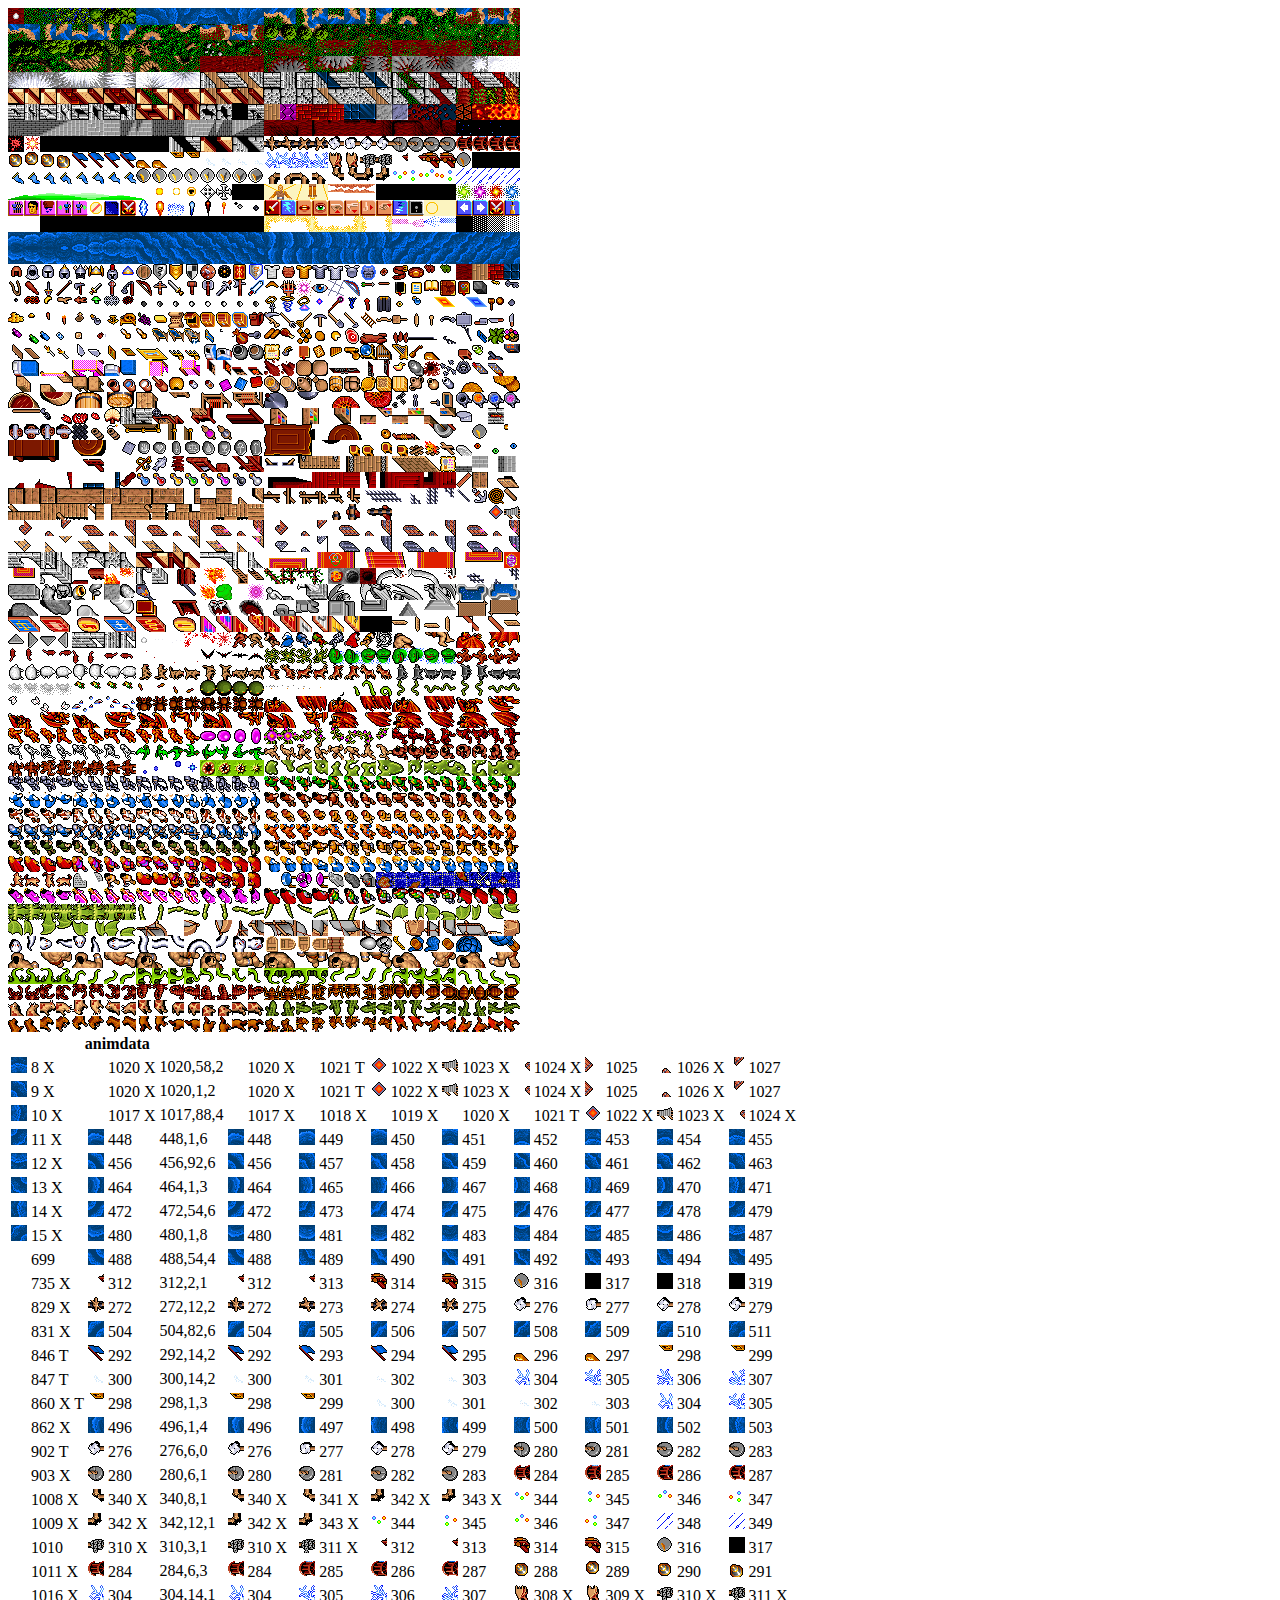
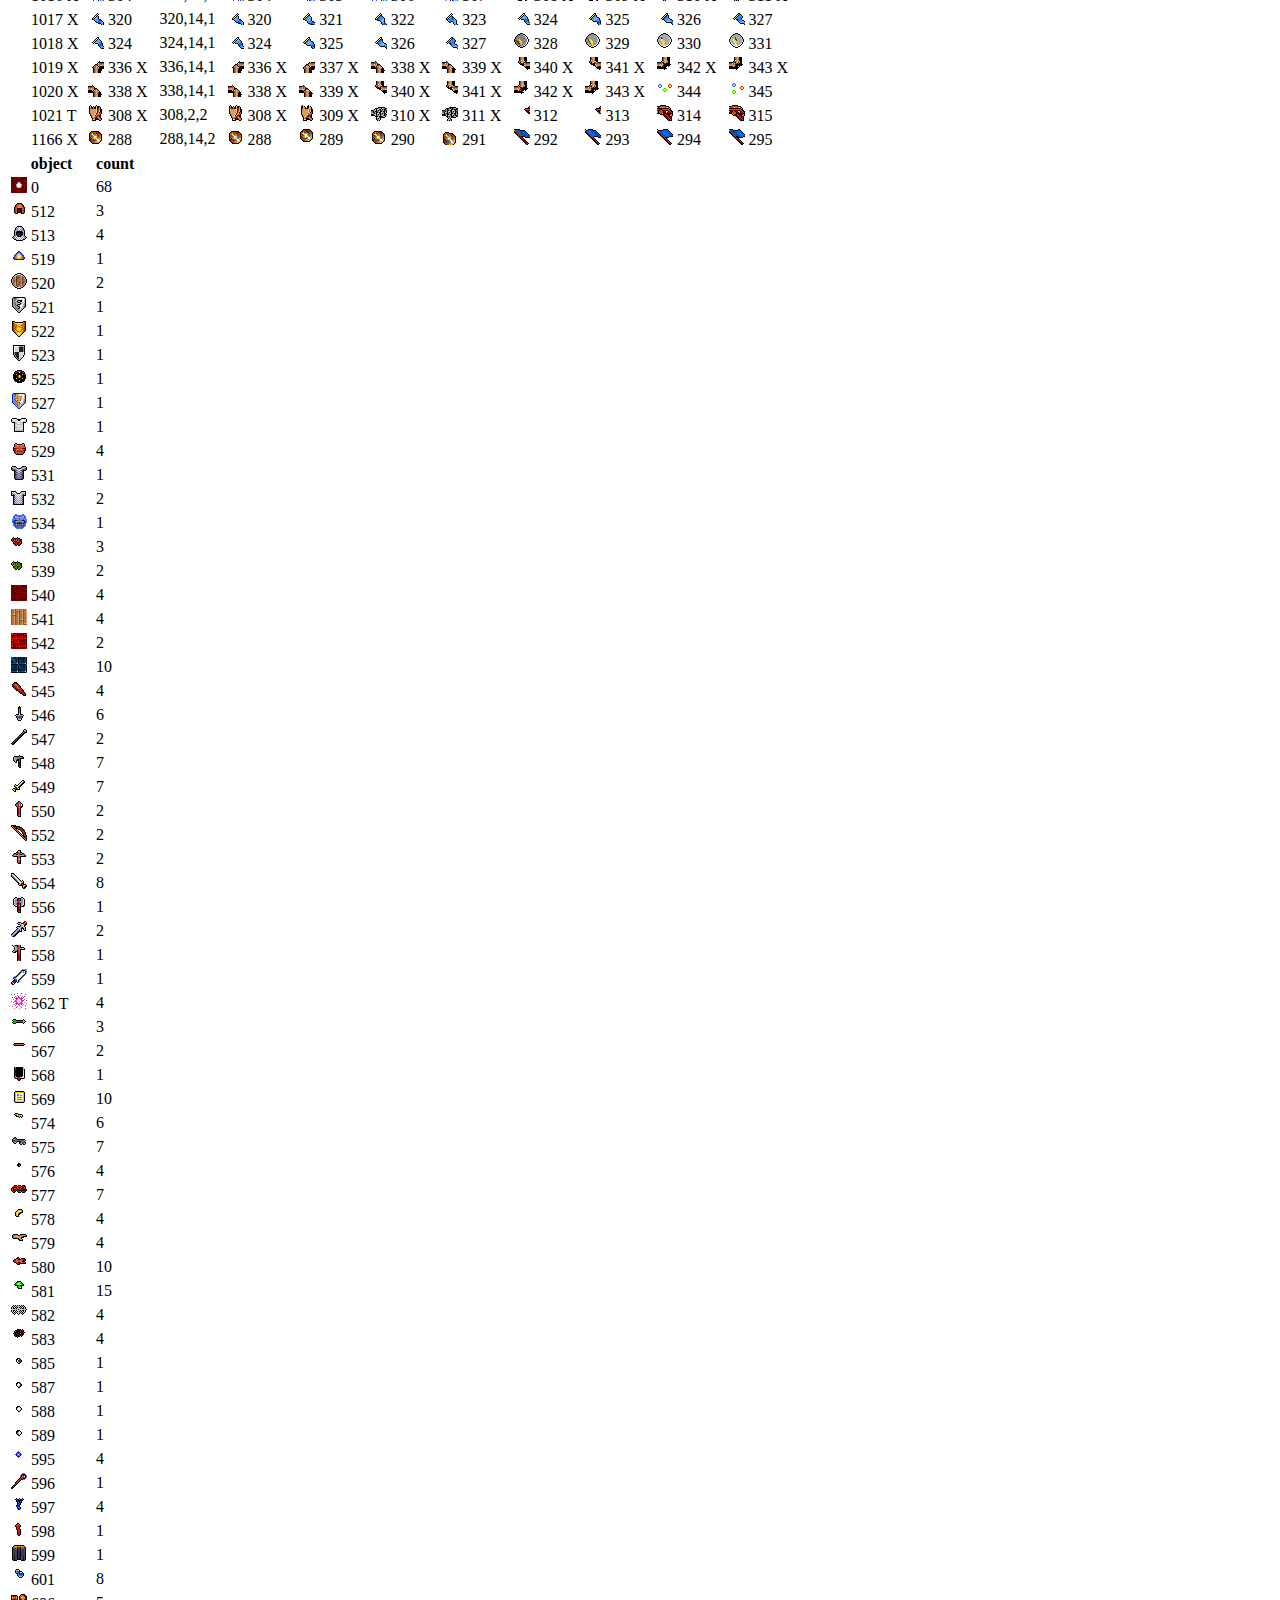
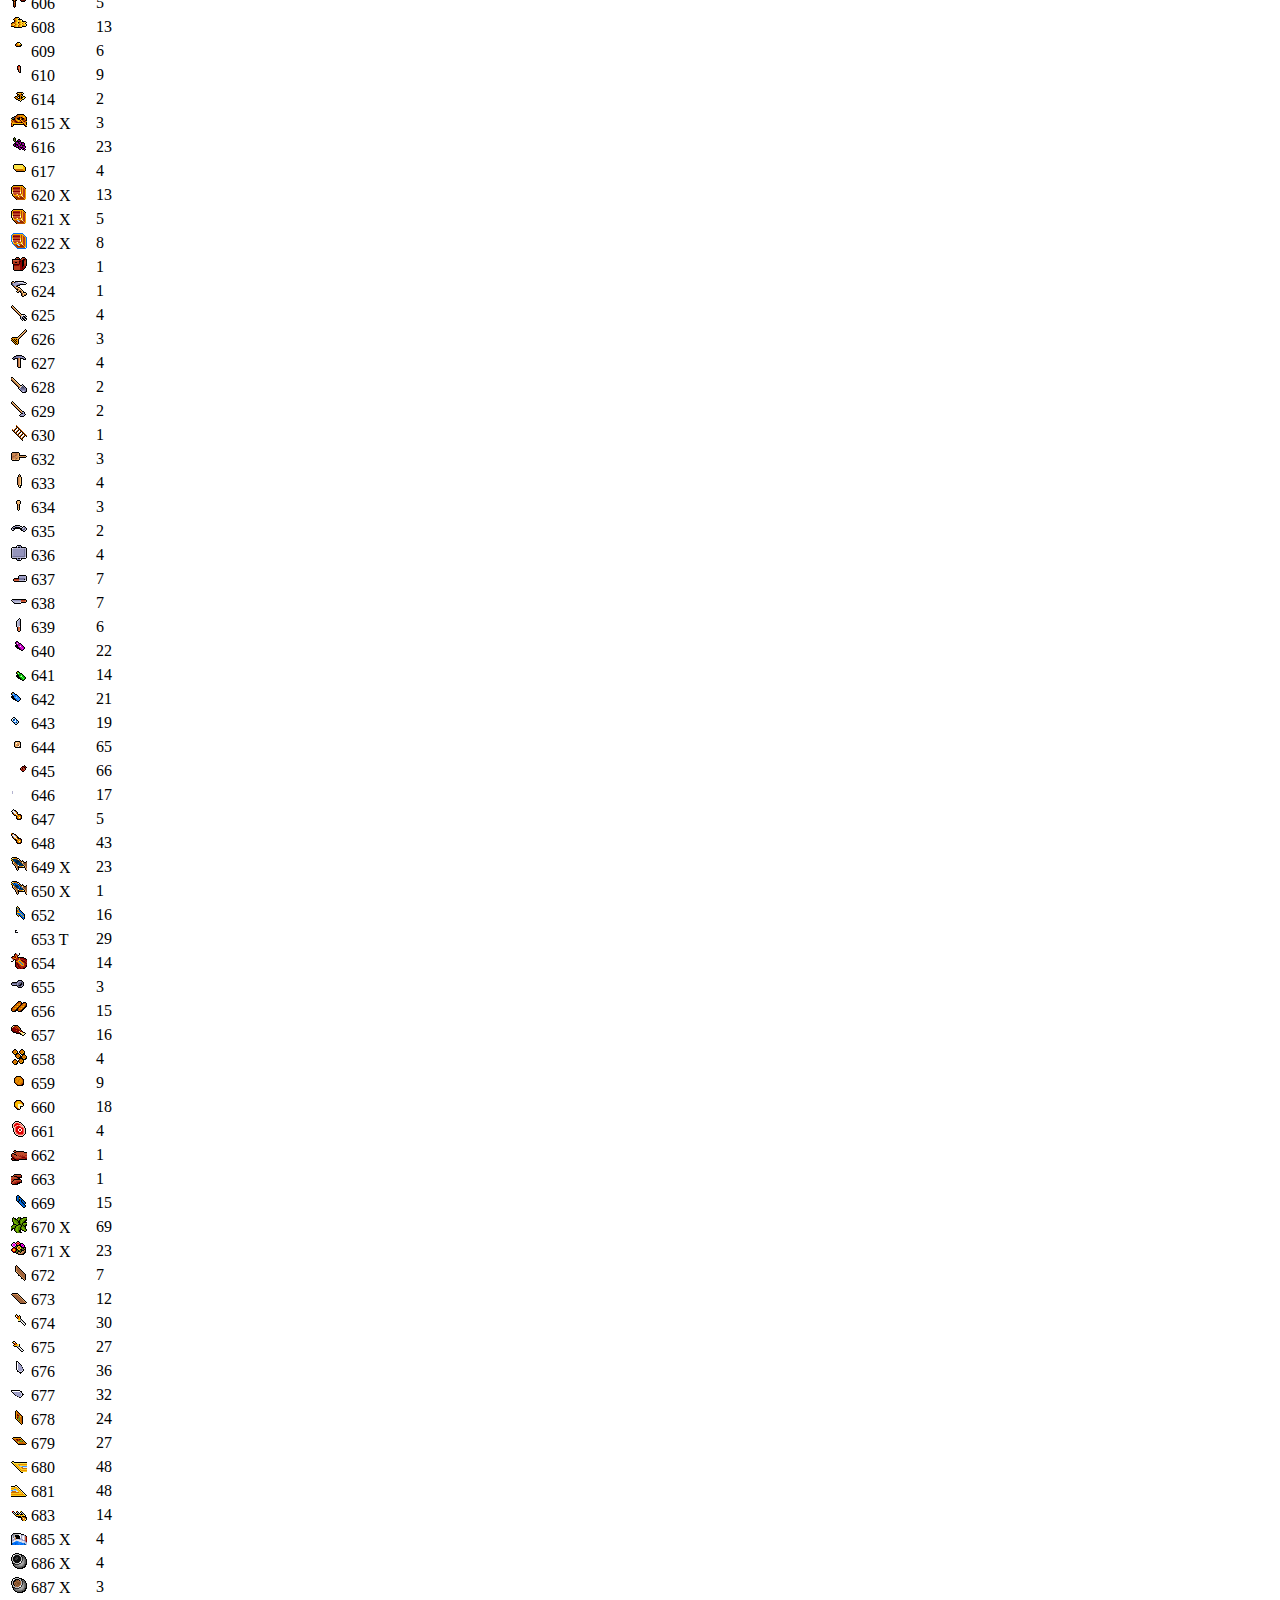
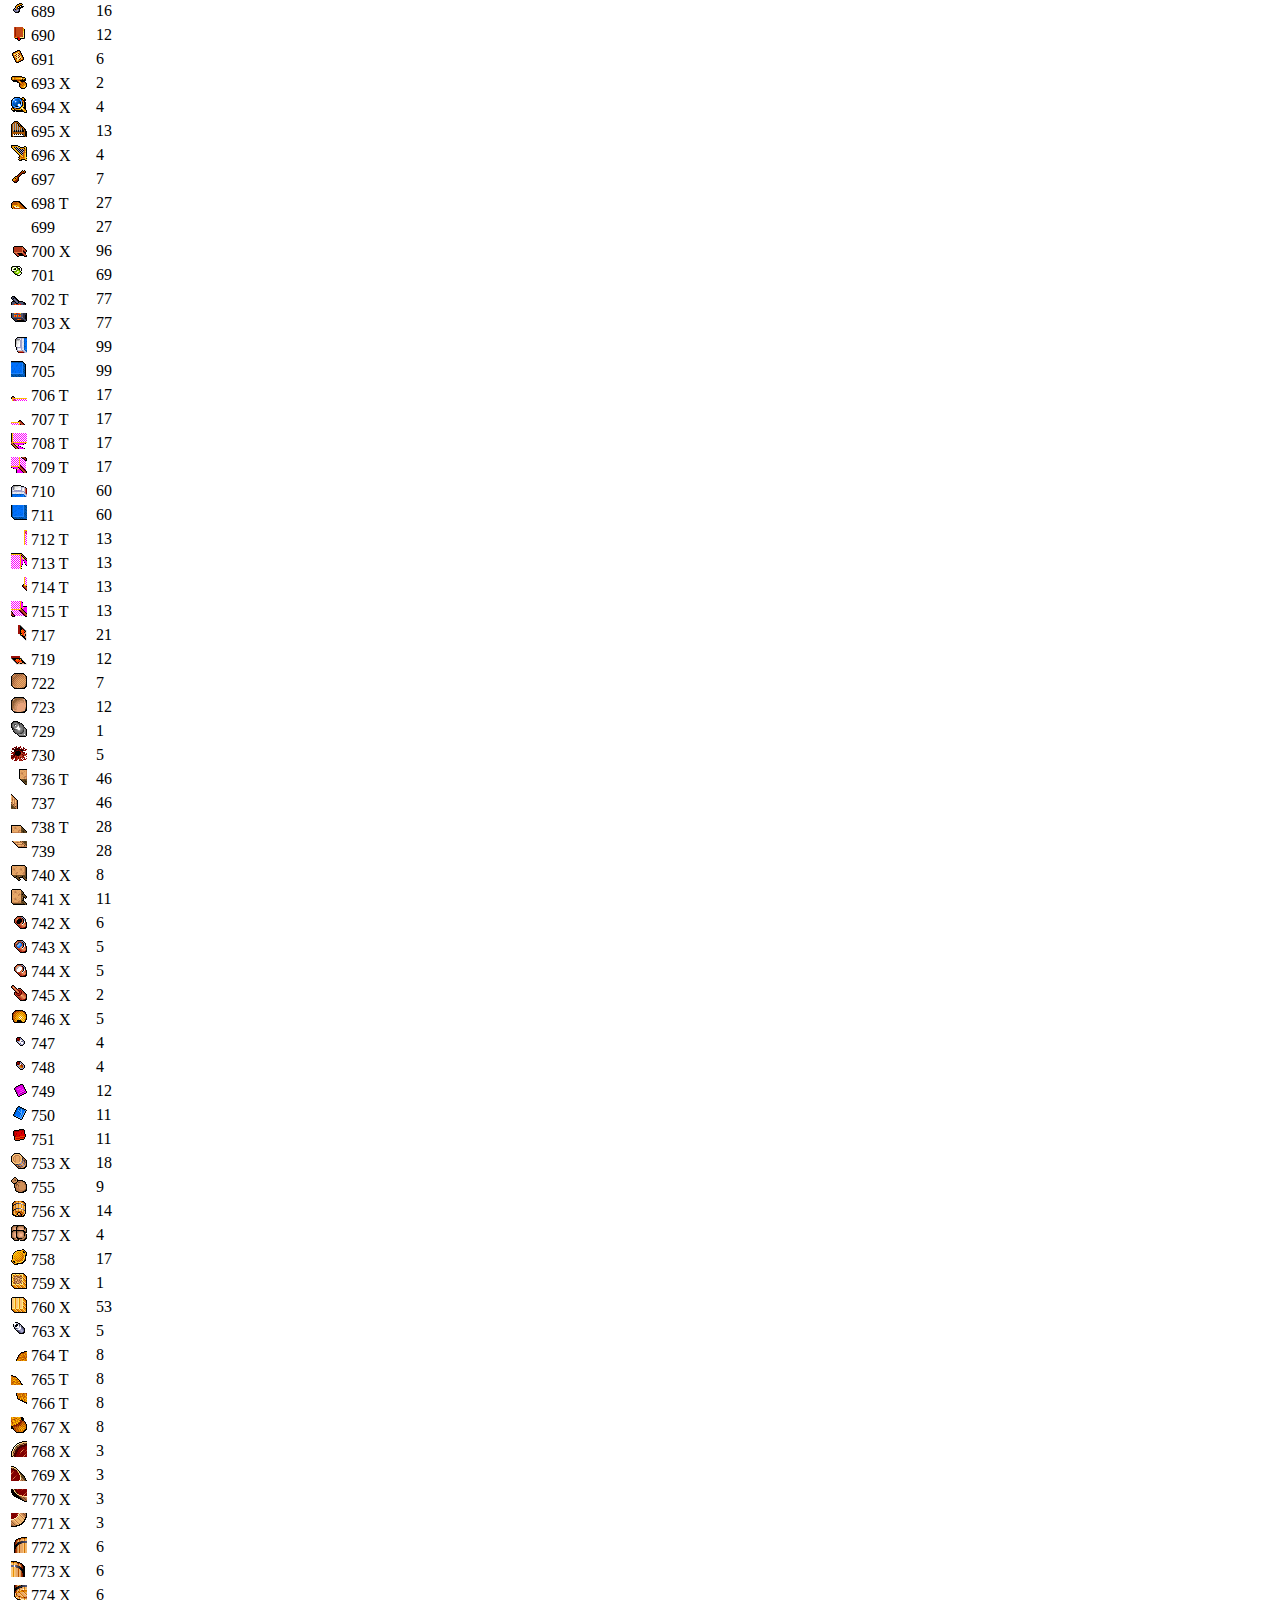
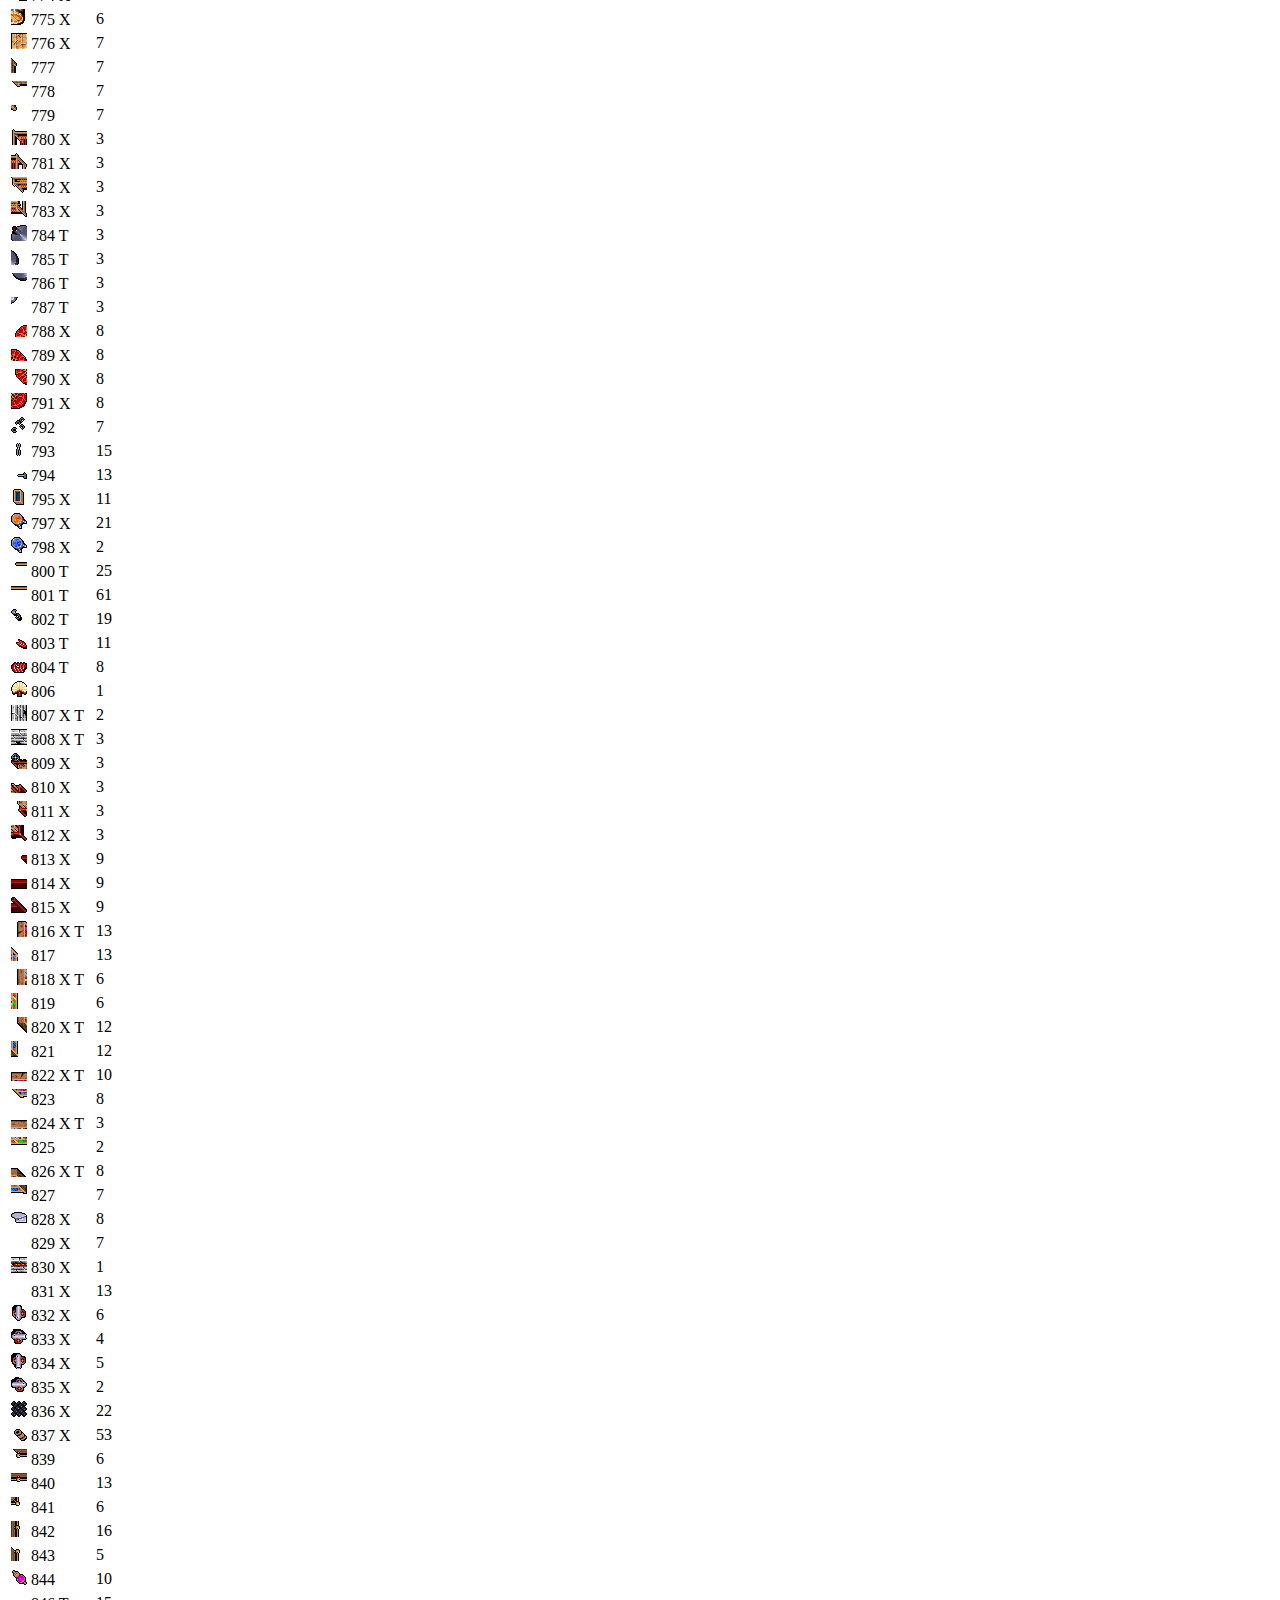
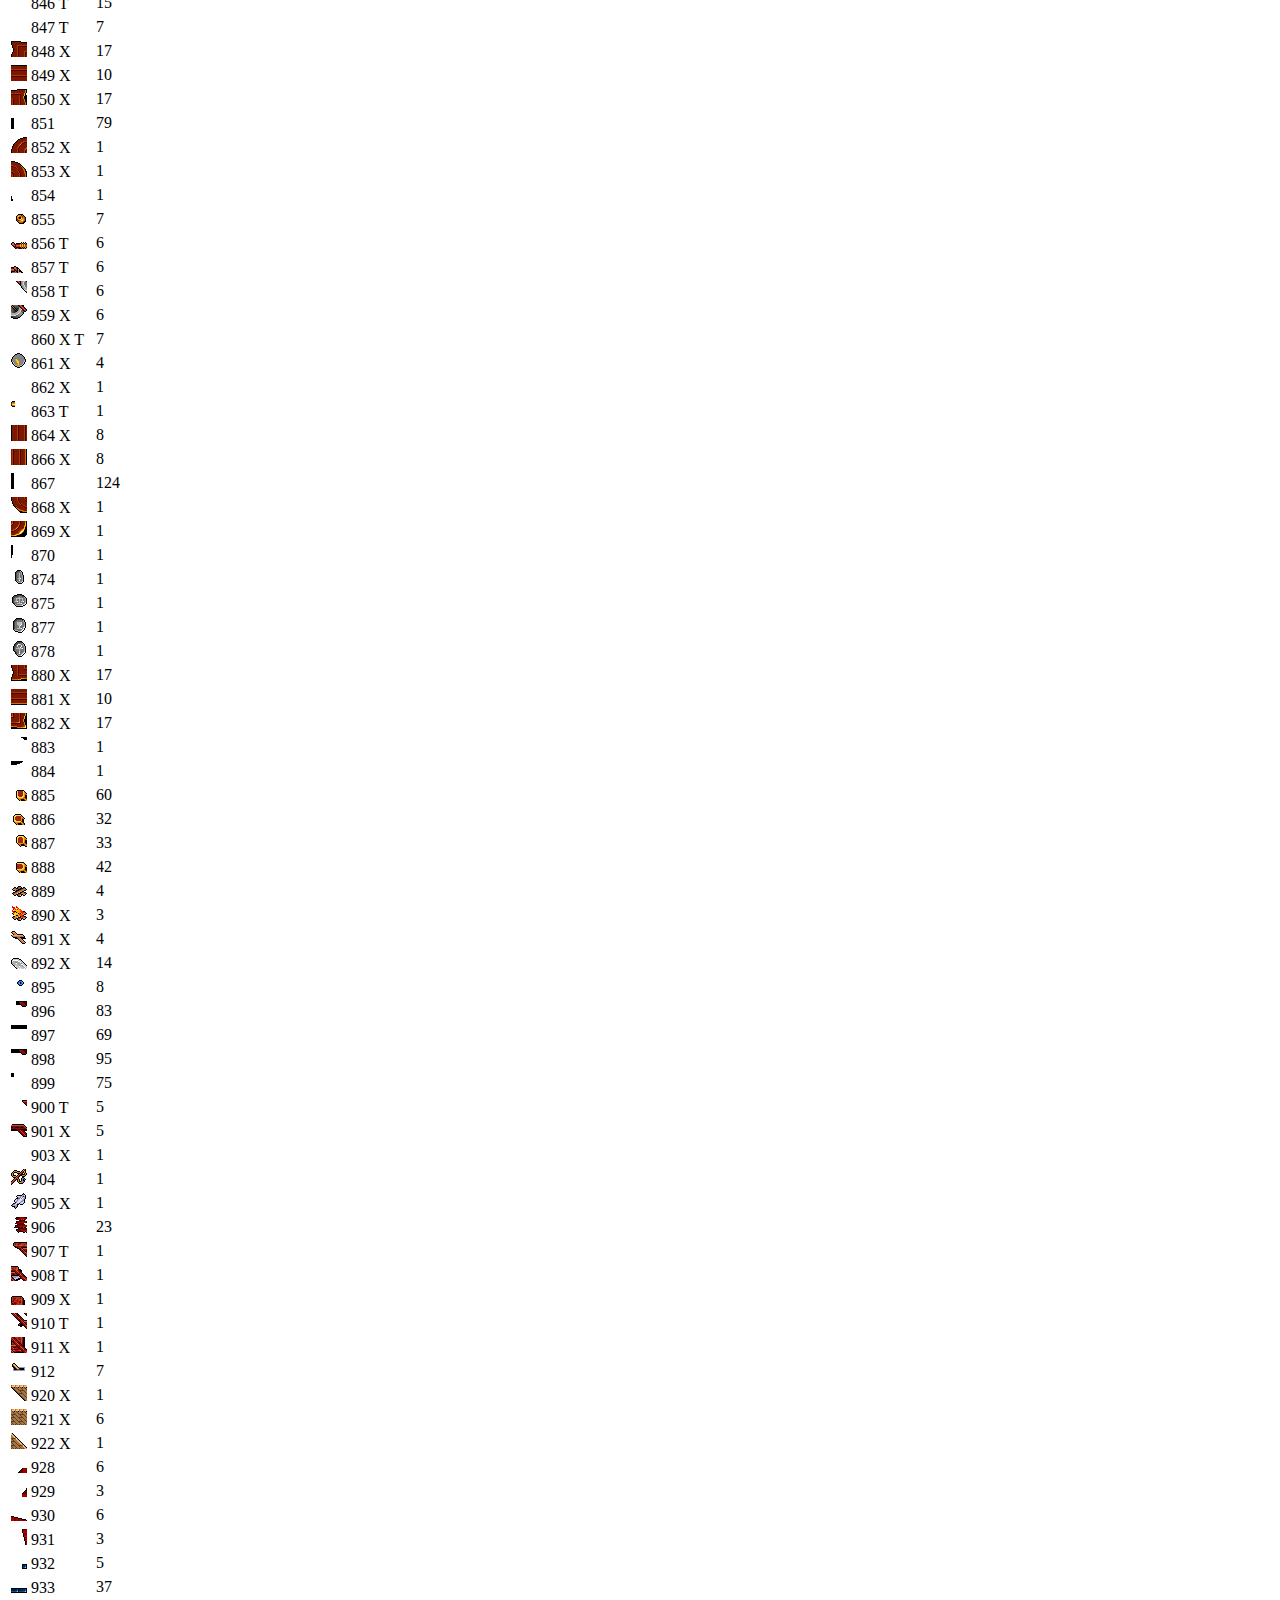
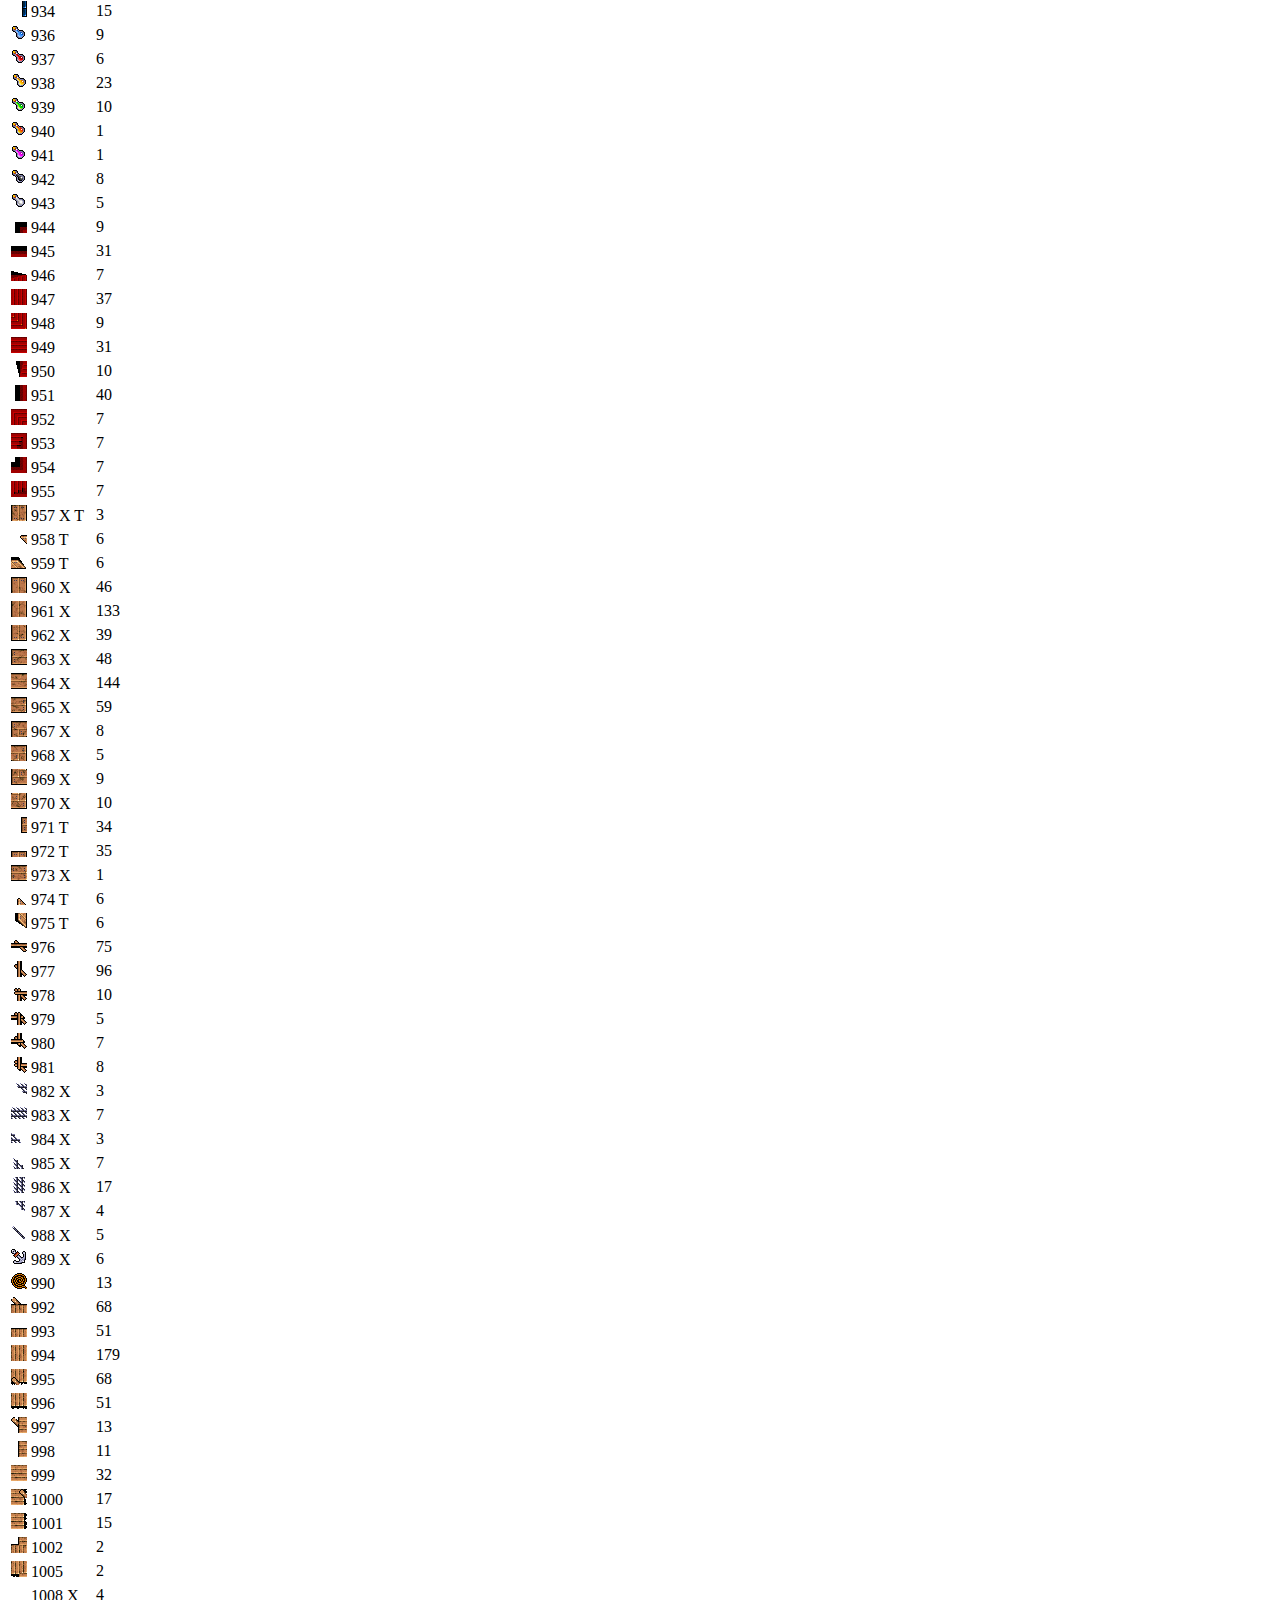
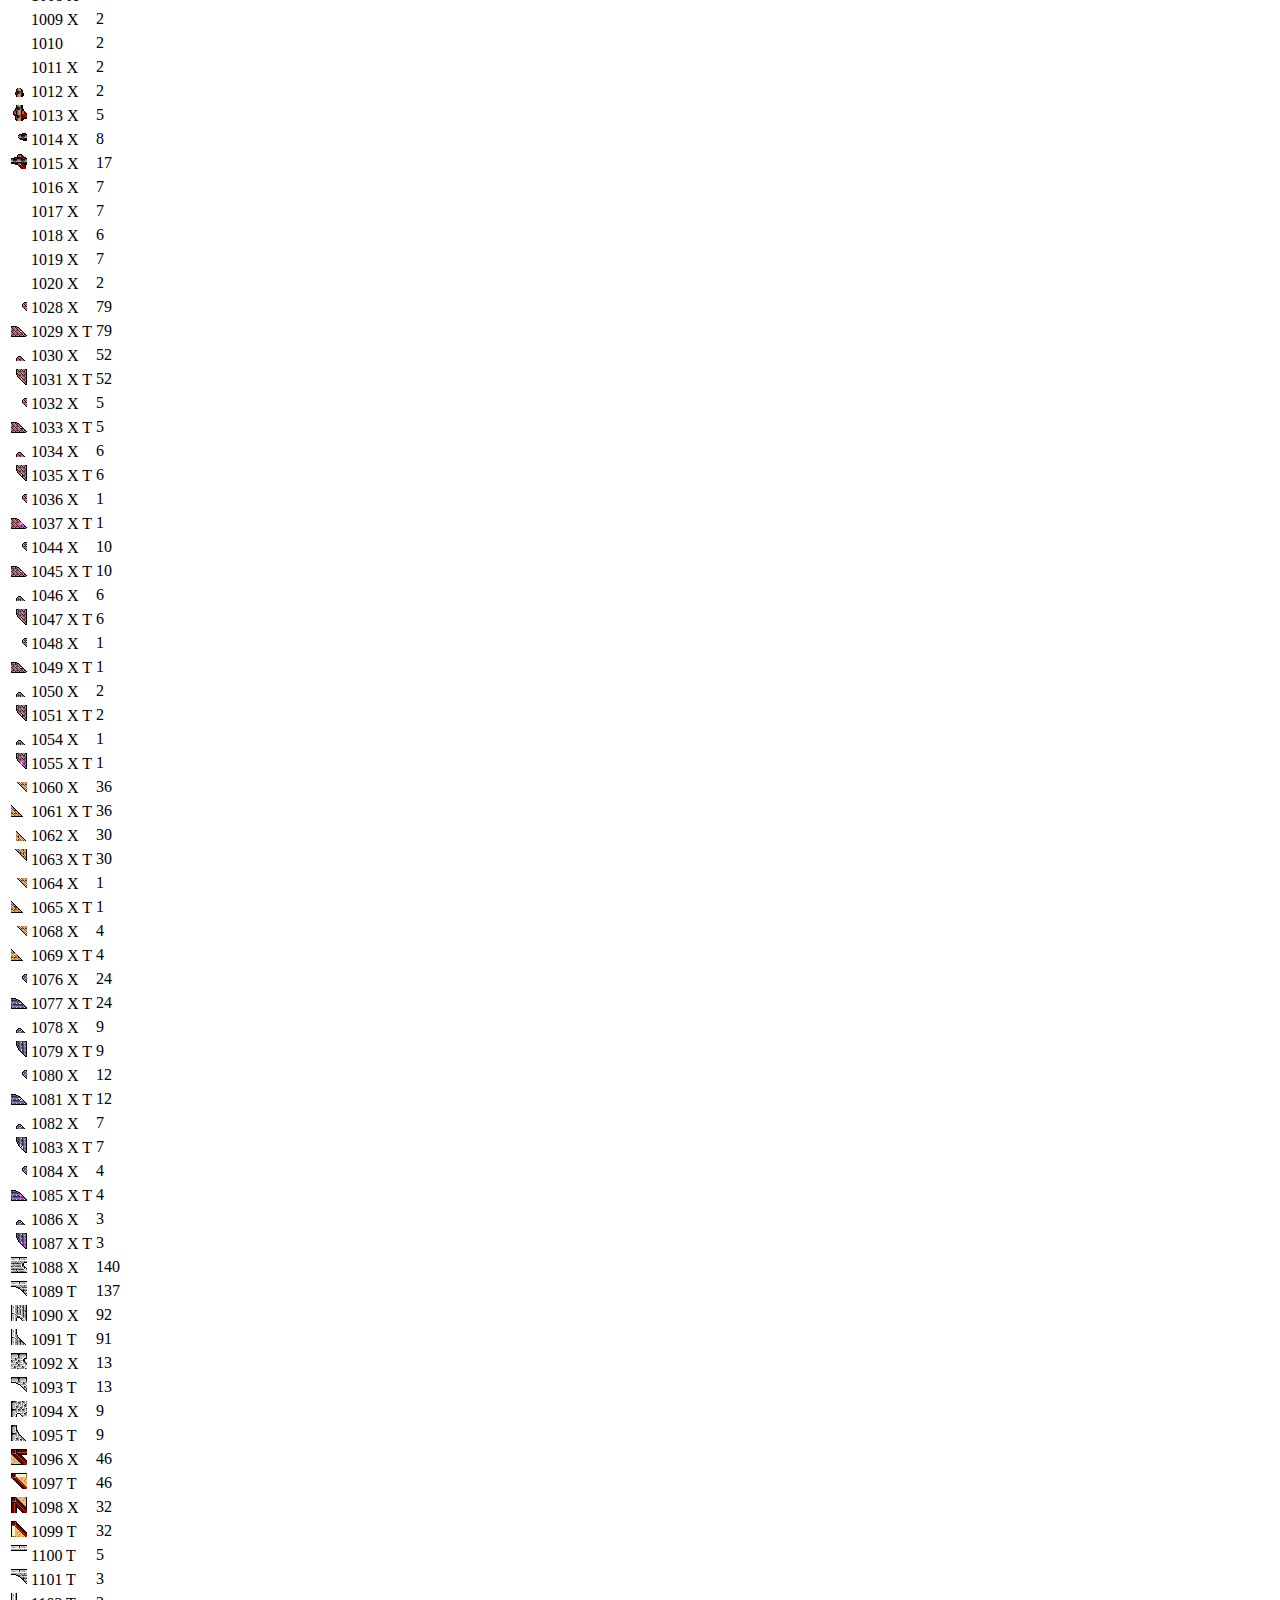
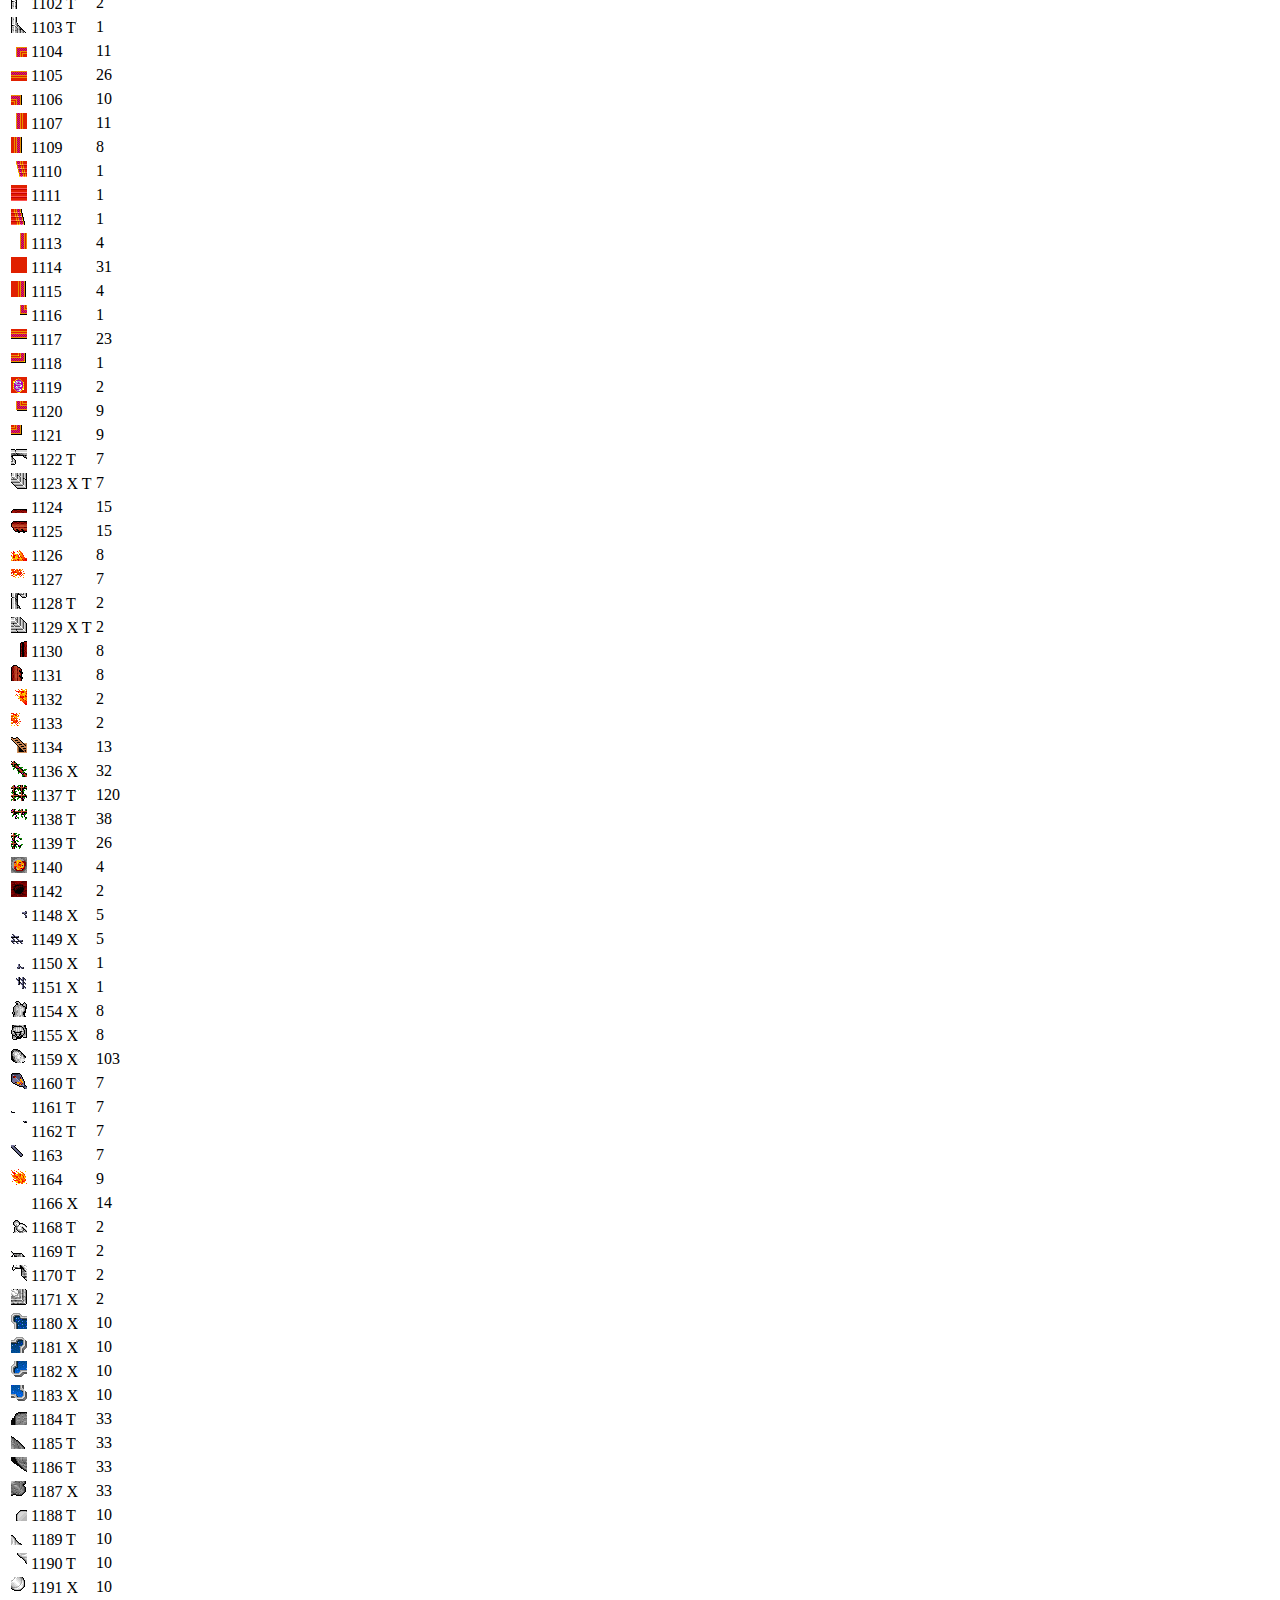
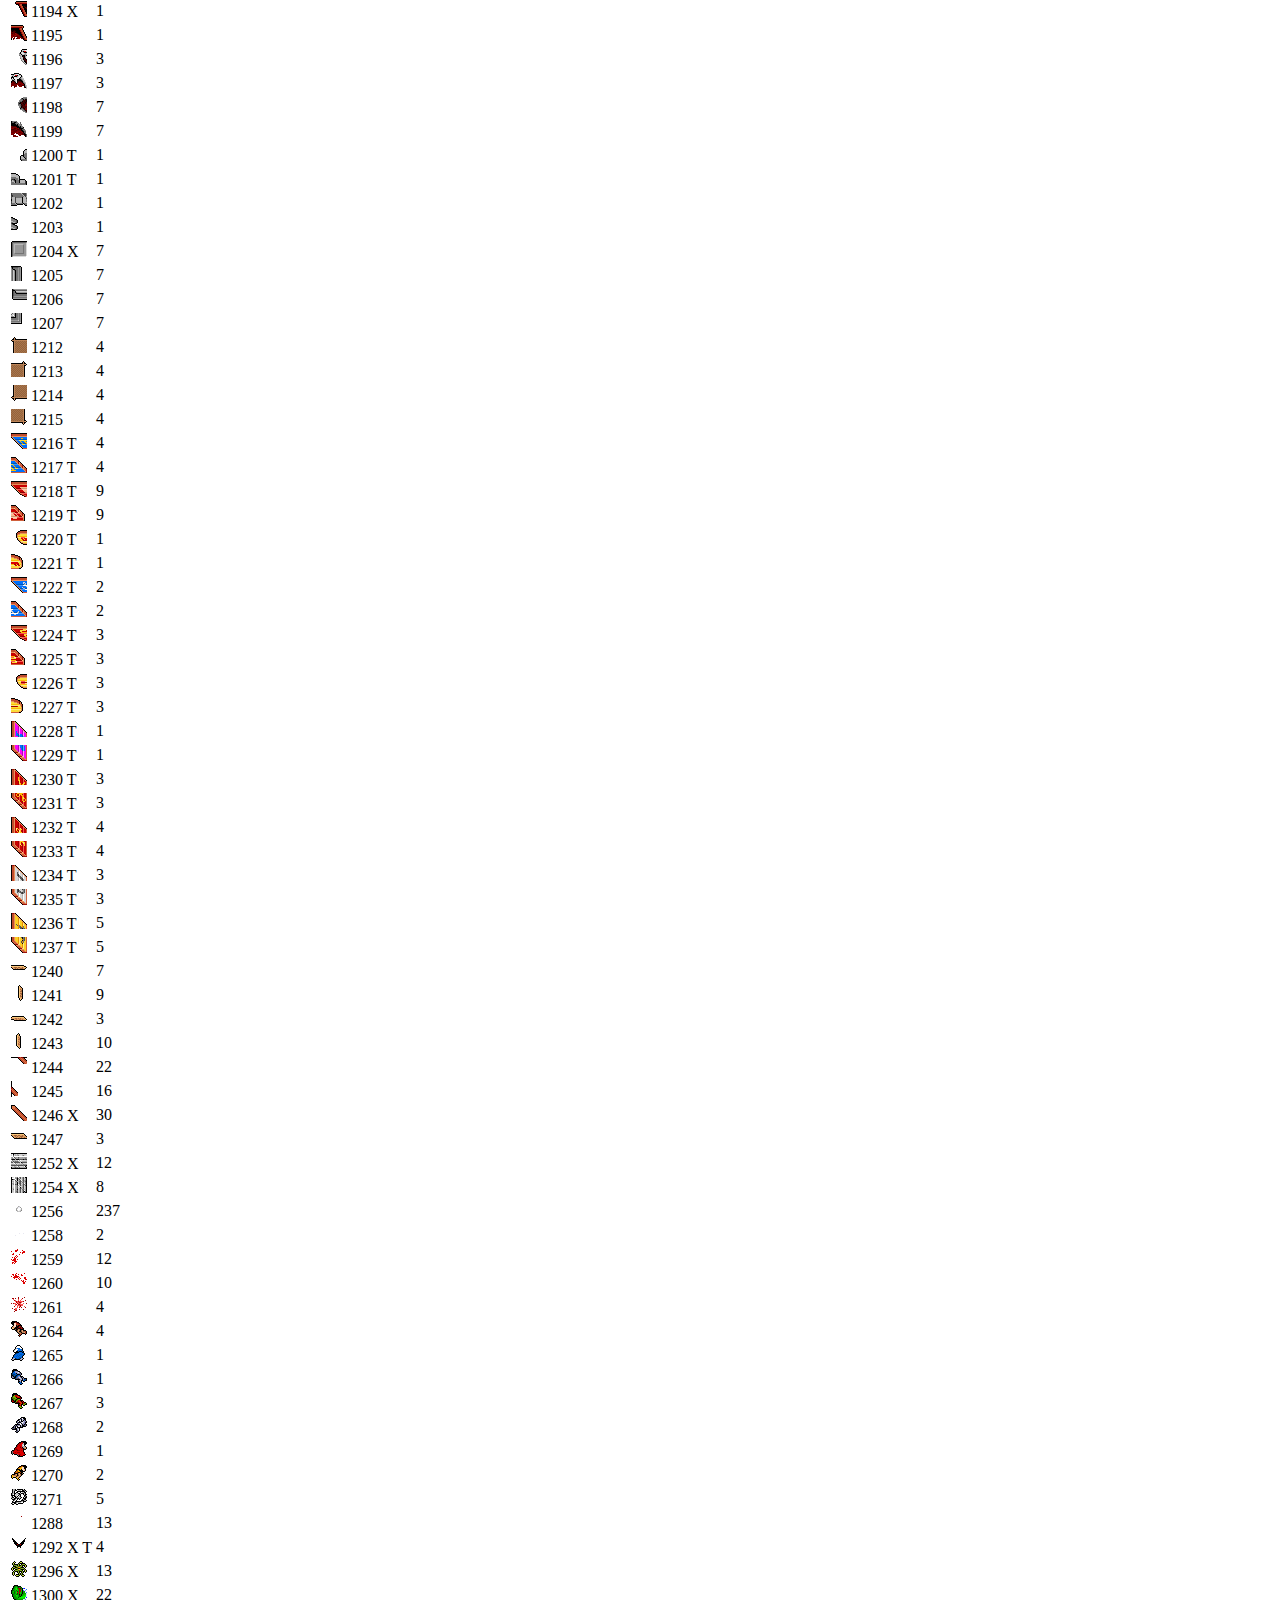
==== reveng.html @ c082d238 "Some reverse engineering info" ====
<body onload="onLoad()">

<img src="u6tiles+objects.png" id="tiles">

<style>

.tile {
  background: url(u6tiles+objects.png);
}

td {
  text-align: left;
}
</style>


<script type="application/x-javascript" src="map.js"></script>
<div id=extra></div>

<script>
// 8 for terrain tiles only
// 32 for terrain & object tiles
var grid_width = 32;


function tileimage(index) {
  return "<canvas width=16 height=16 class=tile " + 
         "style='background-position:-" + (16 * (index % grid_width)) + "px -"+
         (16 * Math.floor(index / grid_width)) + "px'></canvas> " + 
         index + (tileflag[index].passable ? "" : " X") + 
         (tileflag[index].ontop ? " T" : ""); 
}

function onLoad() {
  var p = "<table><tr><th colspan=3>animdata";
  for (var i in animdata) {
    p += "<tr><td>" + tileimage(i) + "<td>" +
         tileimage(animdata[i][0]) + "<td>" + animdata[i];
    for (var k = 0; k < 8; ++k) p += "<td>"+tileimage(animdata[i][0] + k);
  }
  p += "</table>";

  p += "<table><tr><th>object<th>count";
  var histogram = {};
  for (var i in objects) 
    for (var n = 0; n < objects[i].length; ++n)
      histogram[objects[i][n]] = (histogram[objects[i][n]] || 0) + 1;
  for (var i in histogram)
    p += "<tr><td>" + tileimage(i) + "<td>" + histogram[i];
  p += "</table>";

  document.getElementById("extra").innerHTML = p;
}
</script>
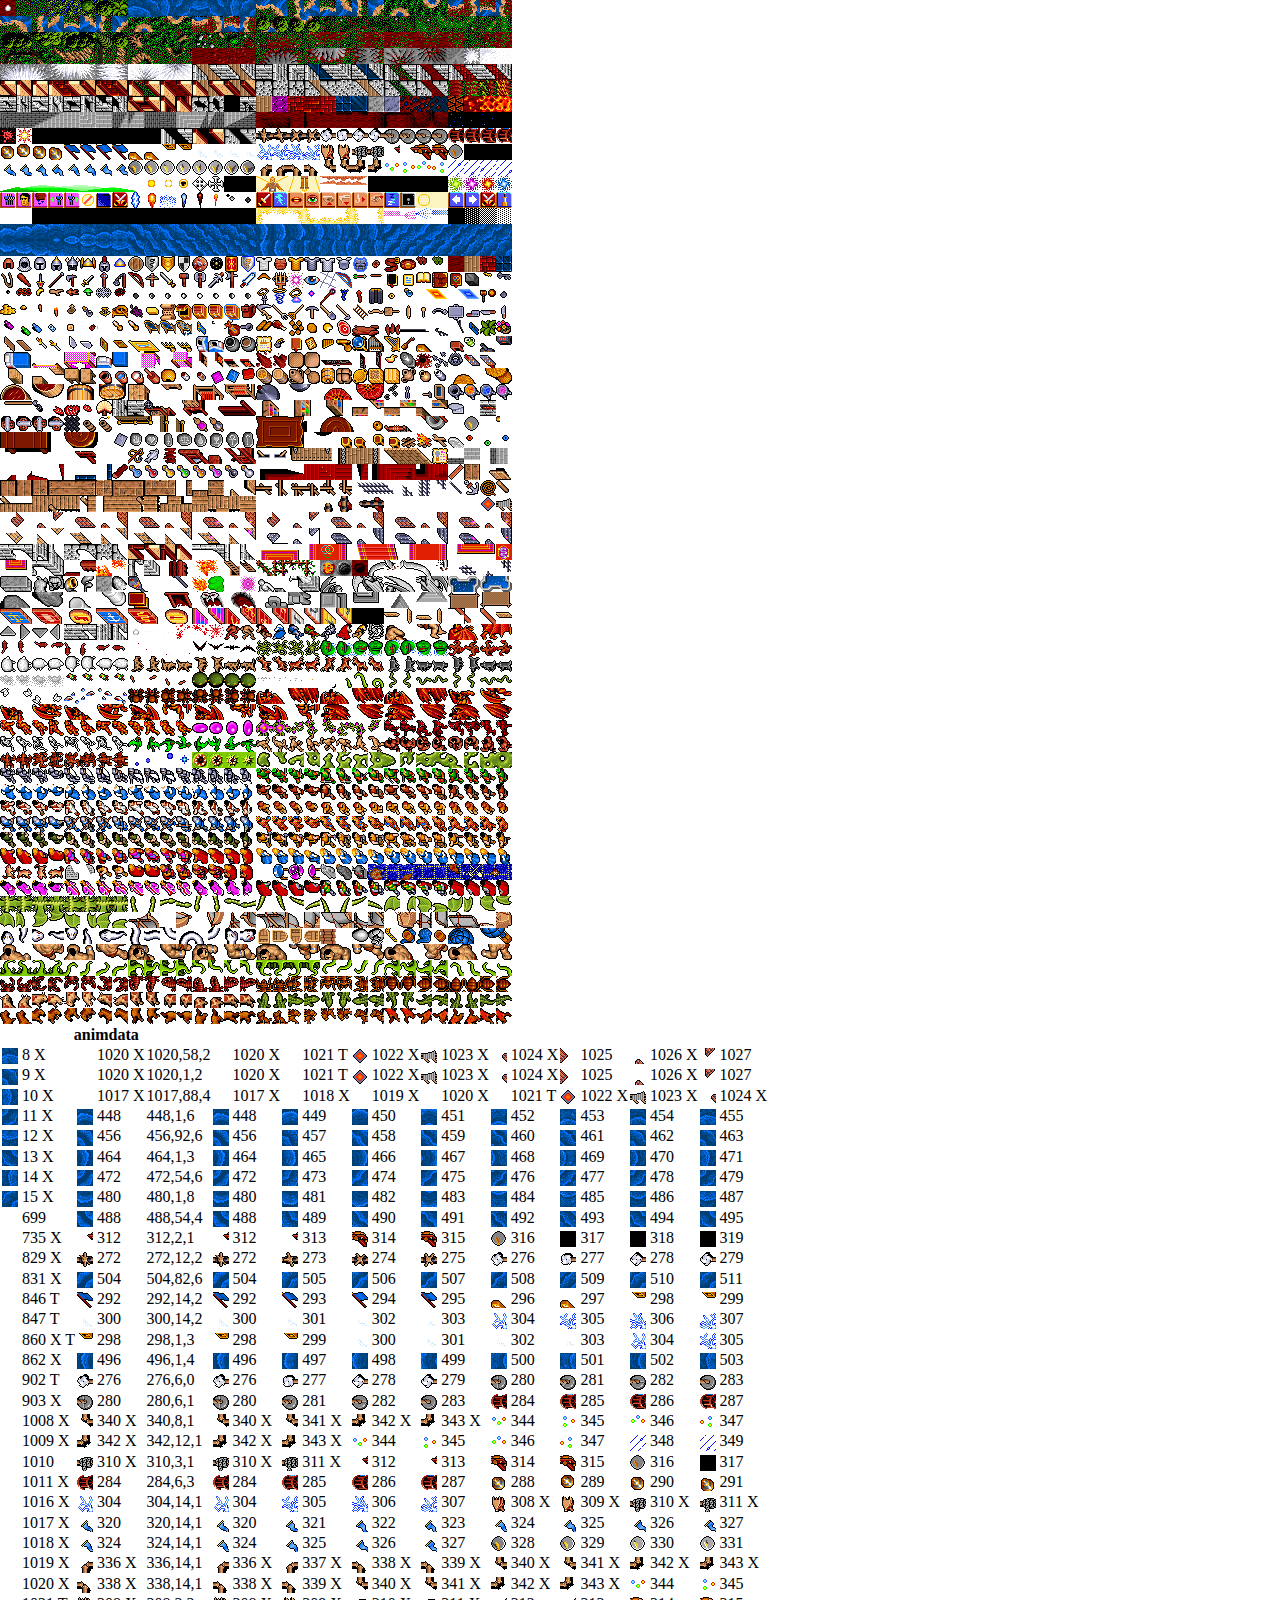
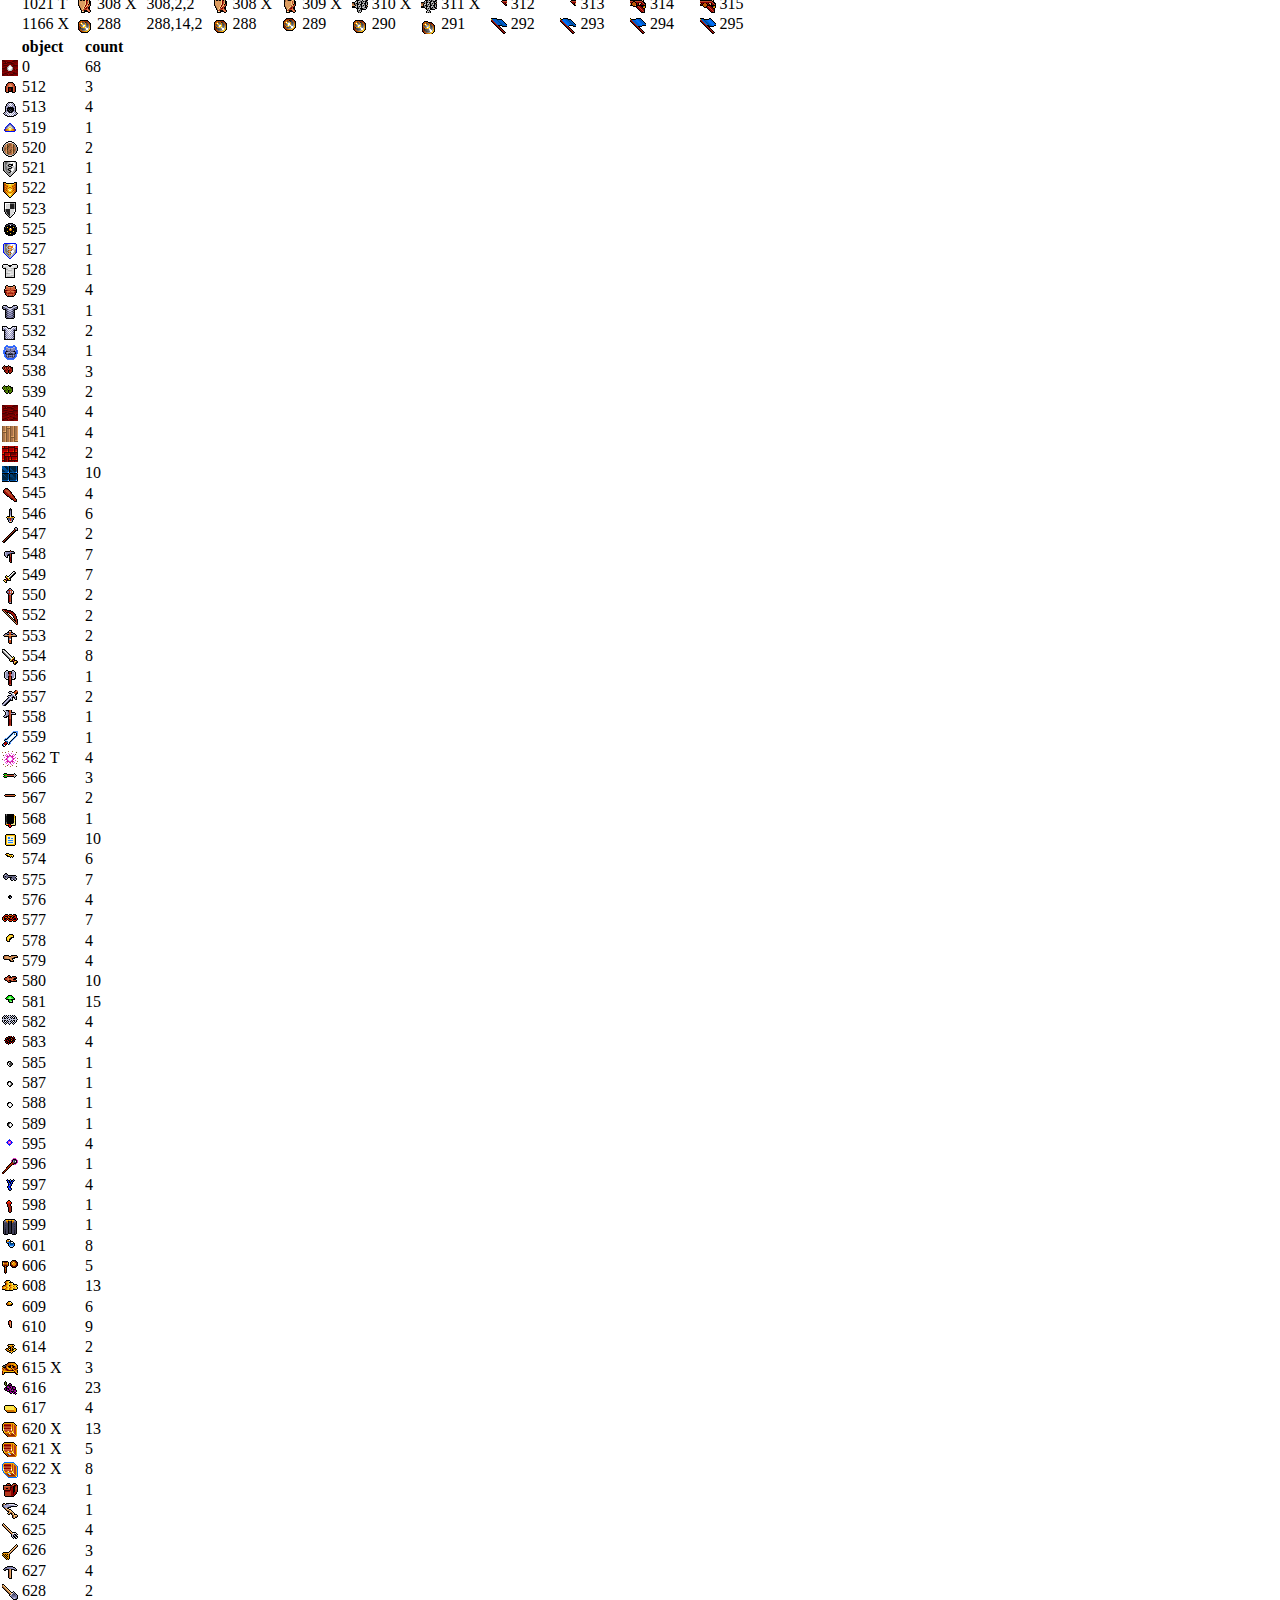
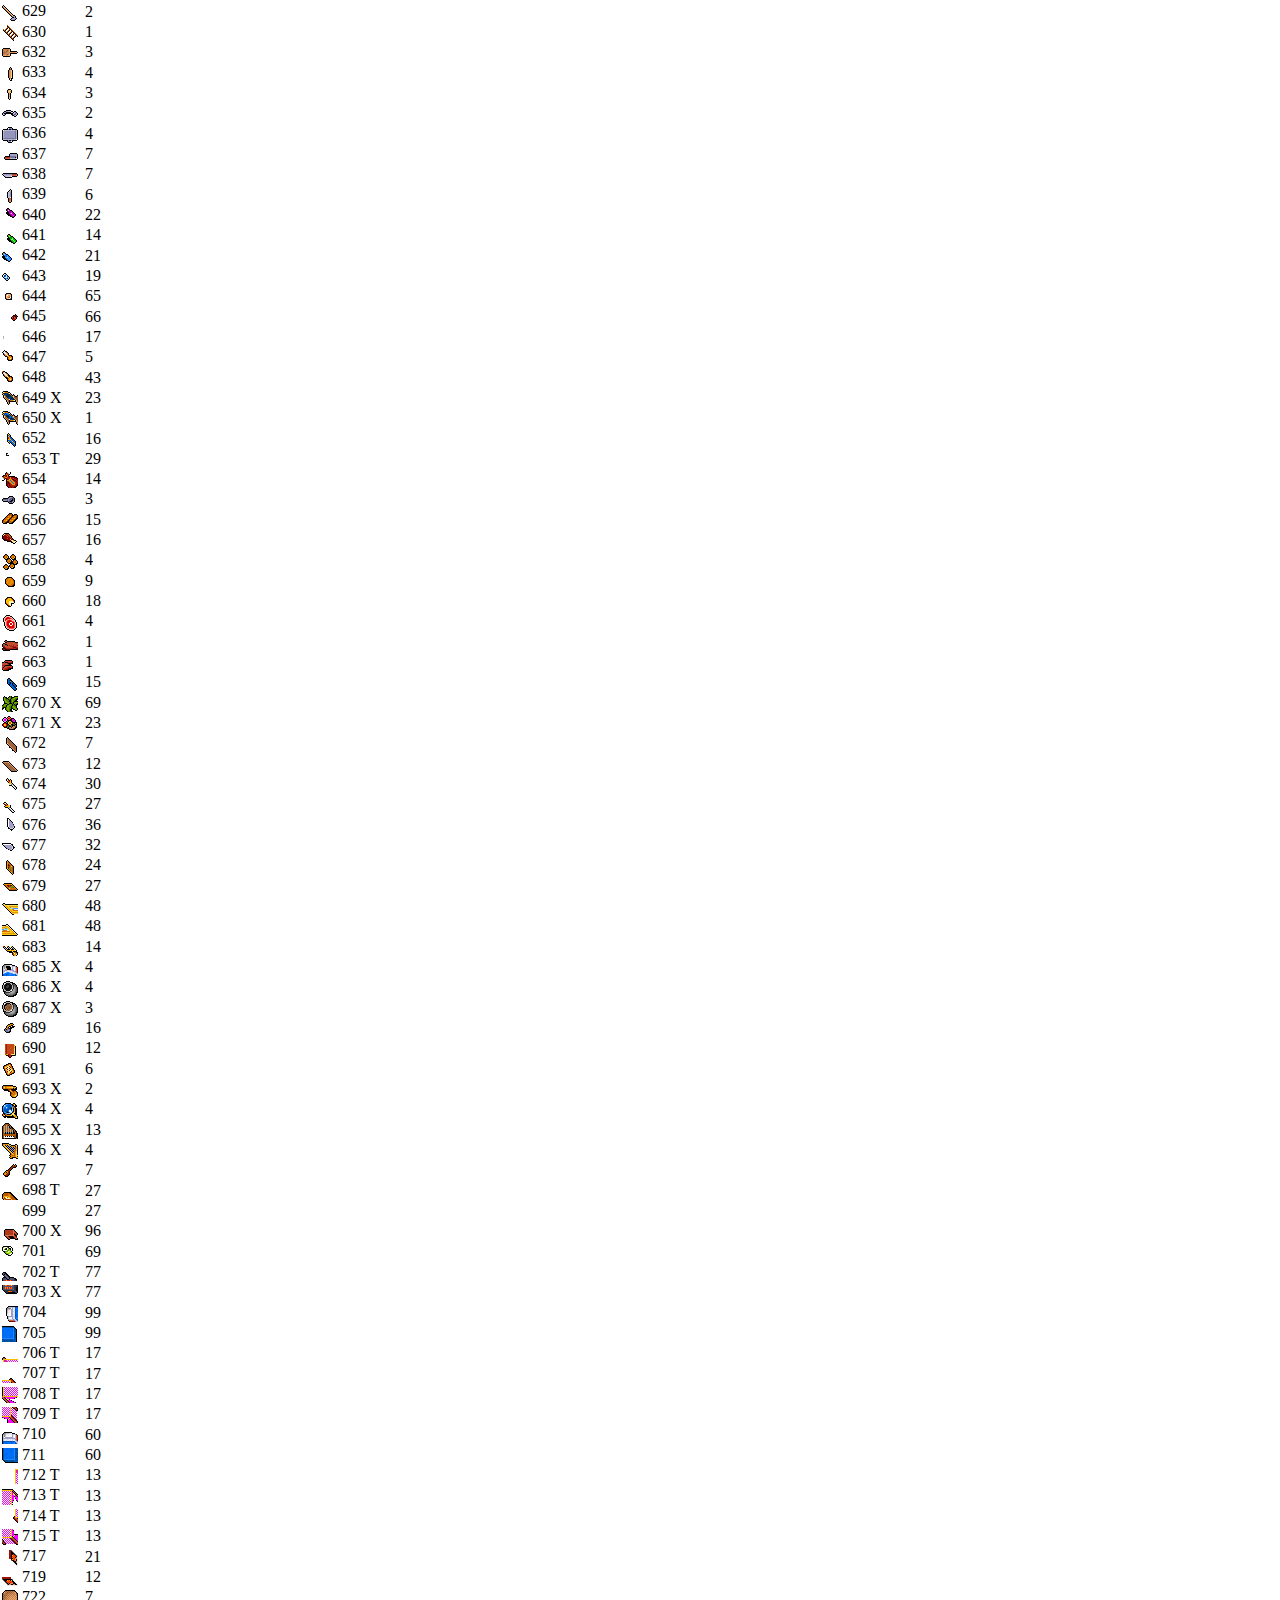
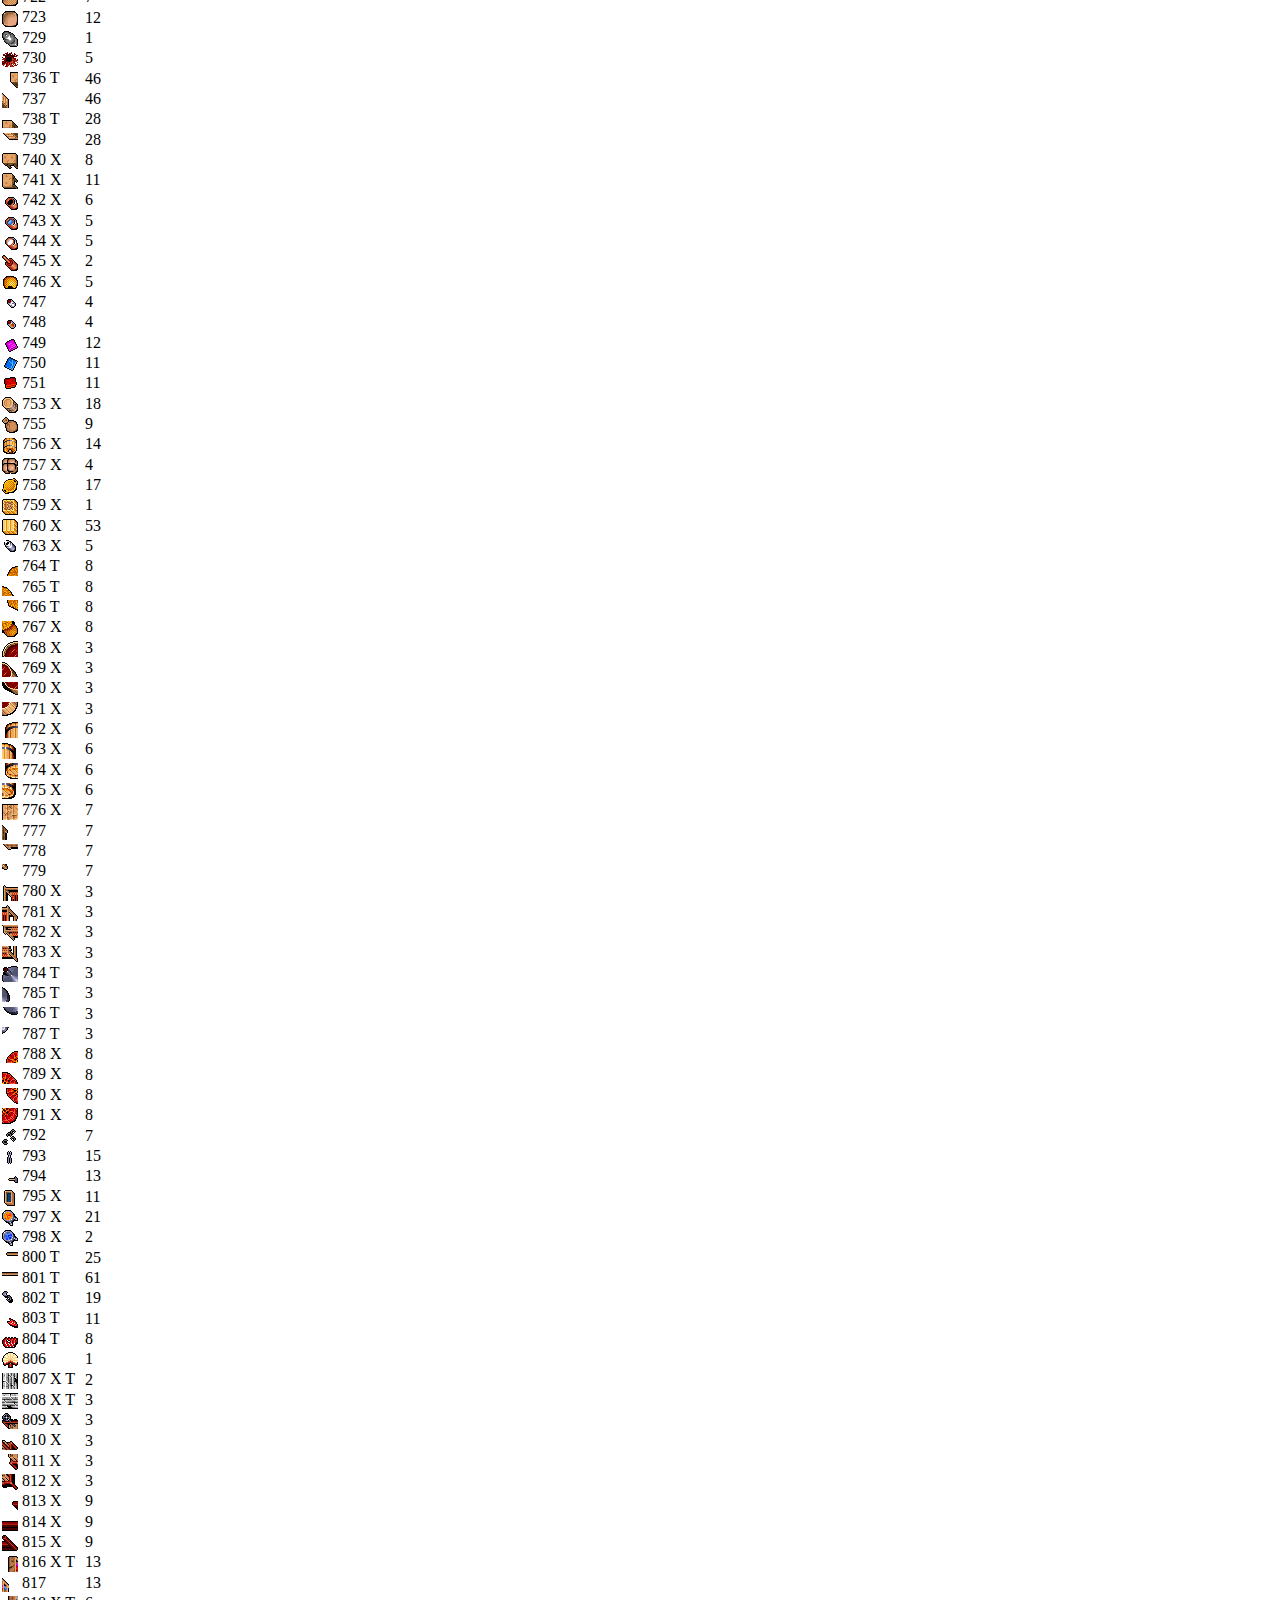
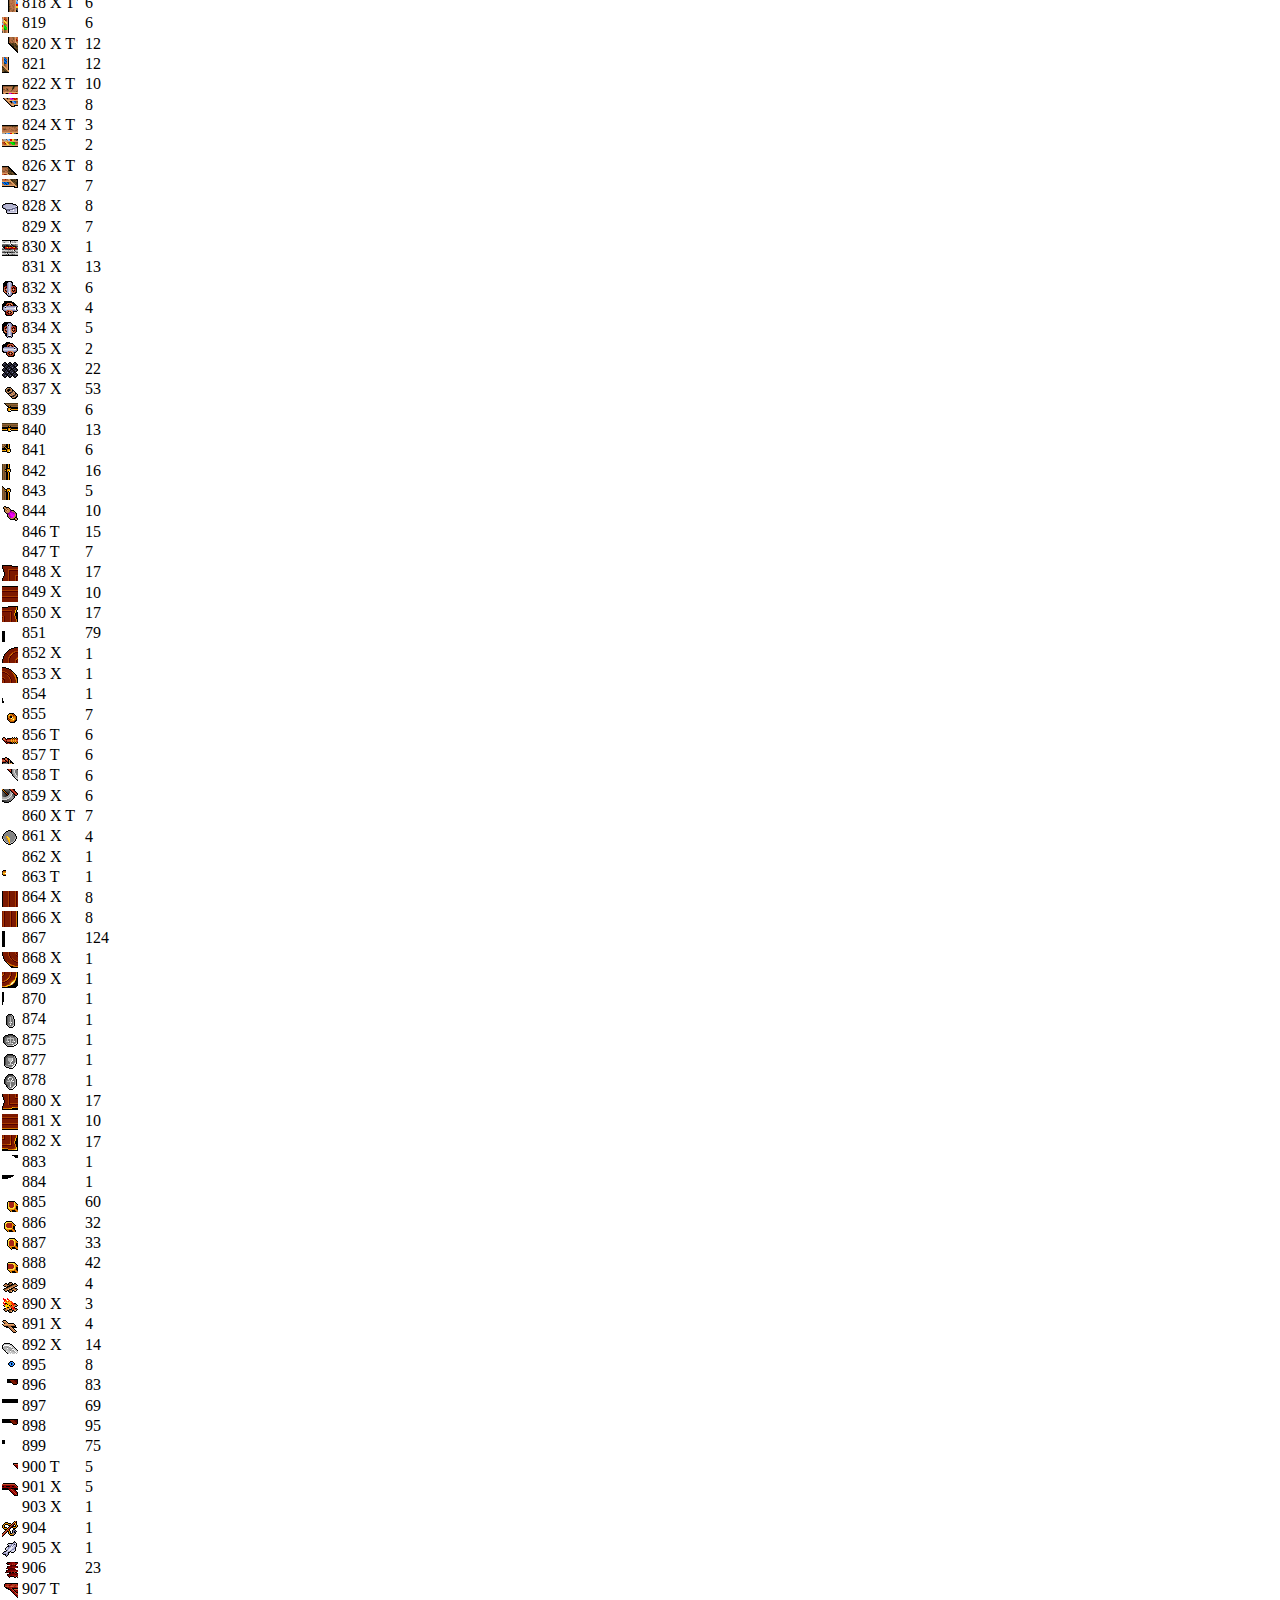
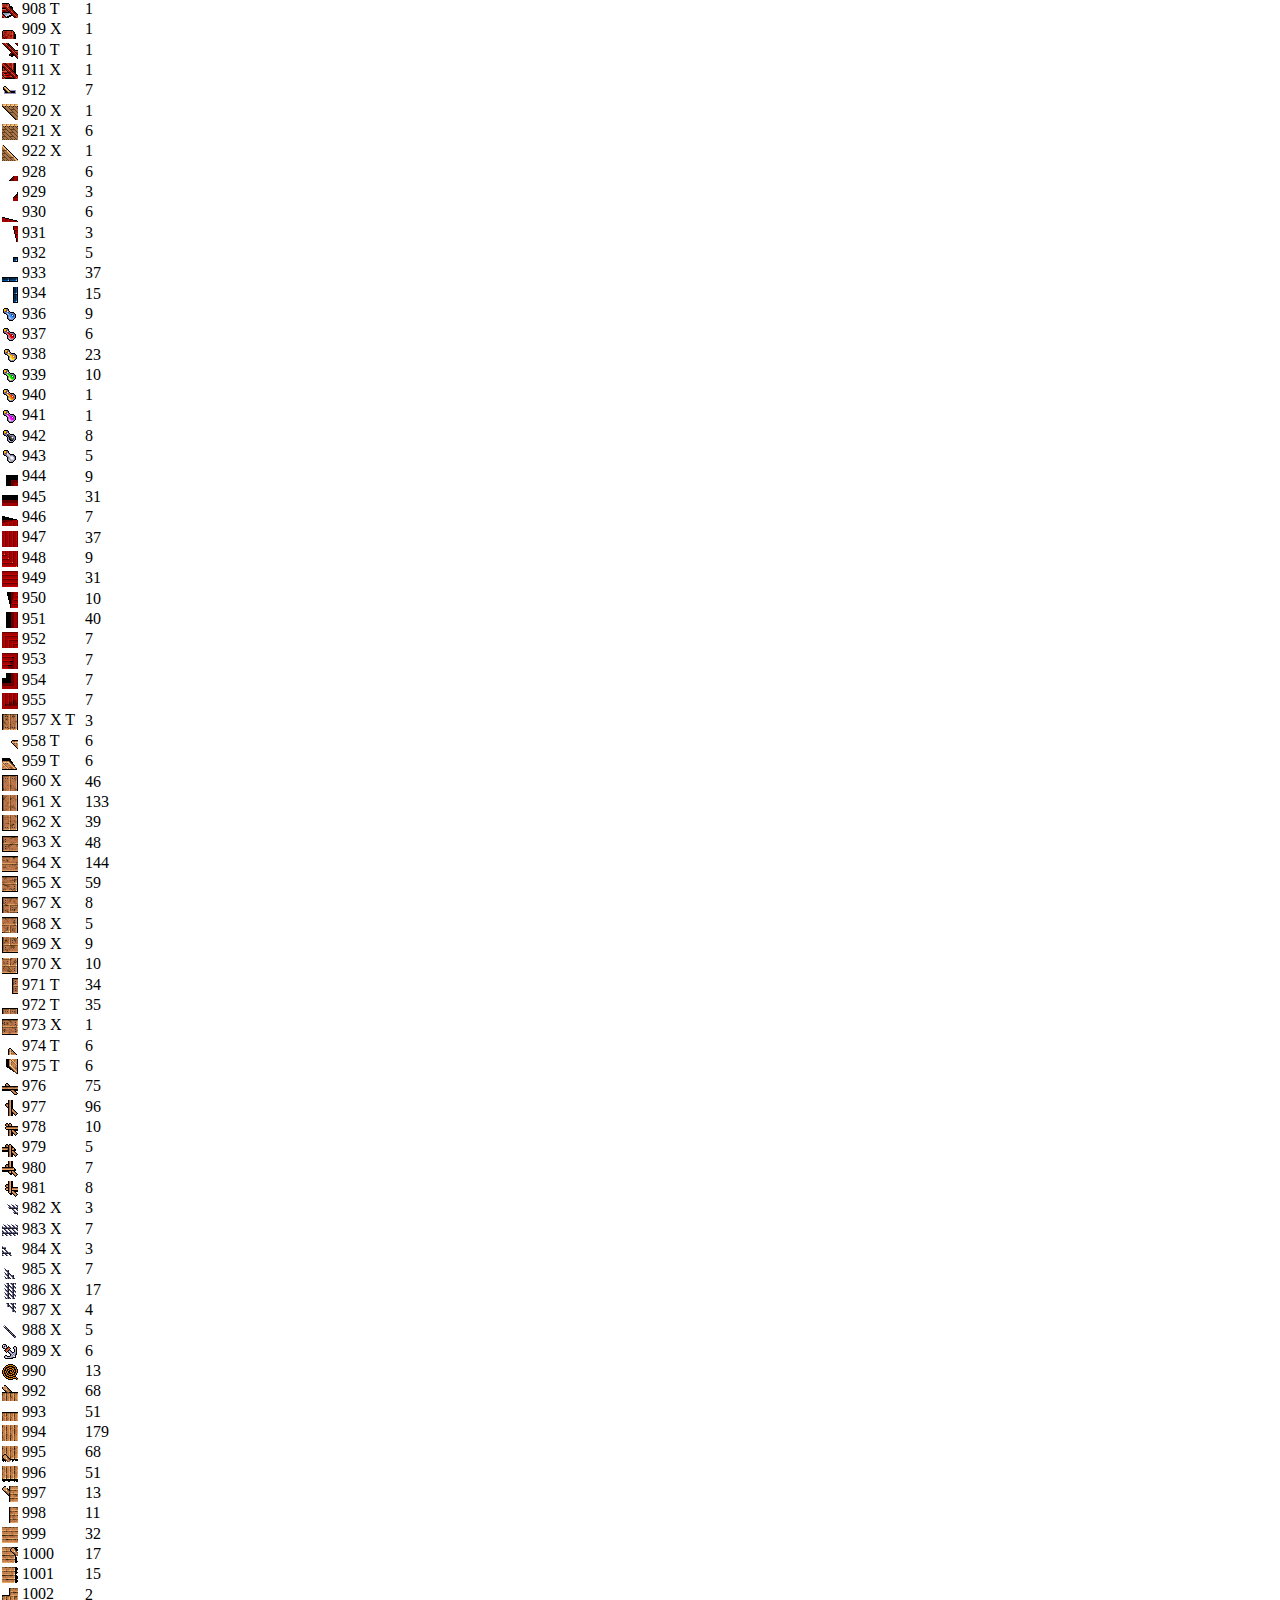
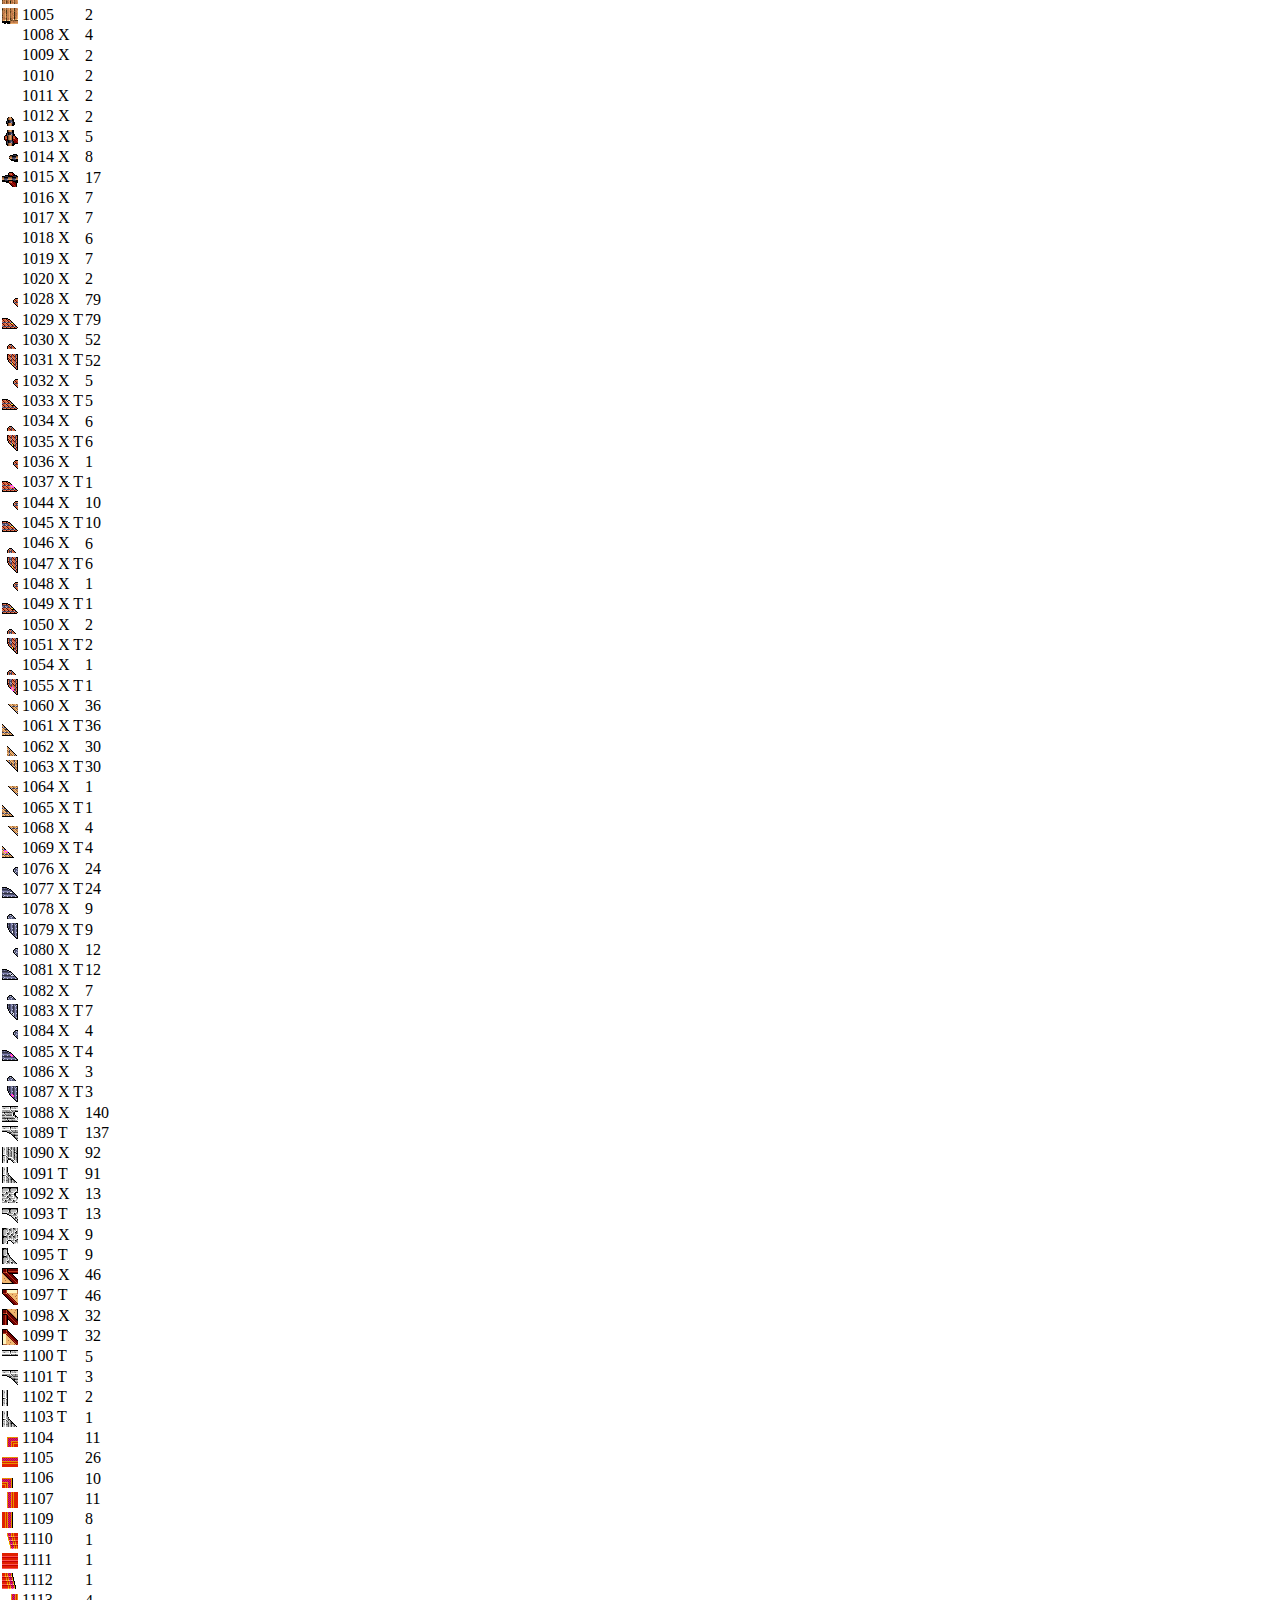
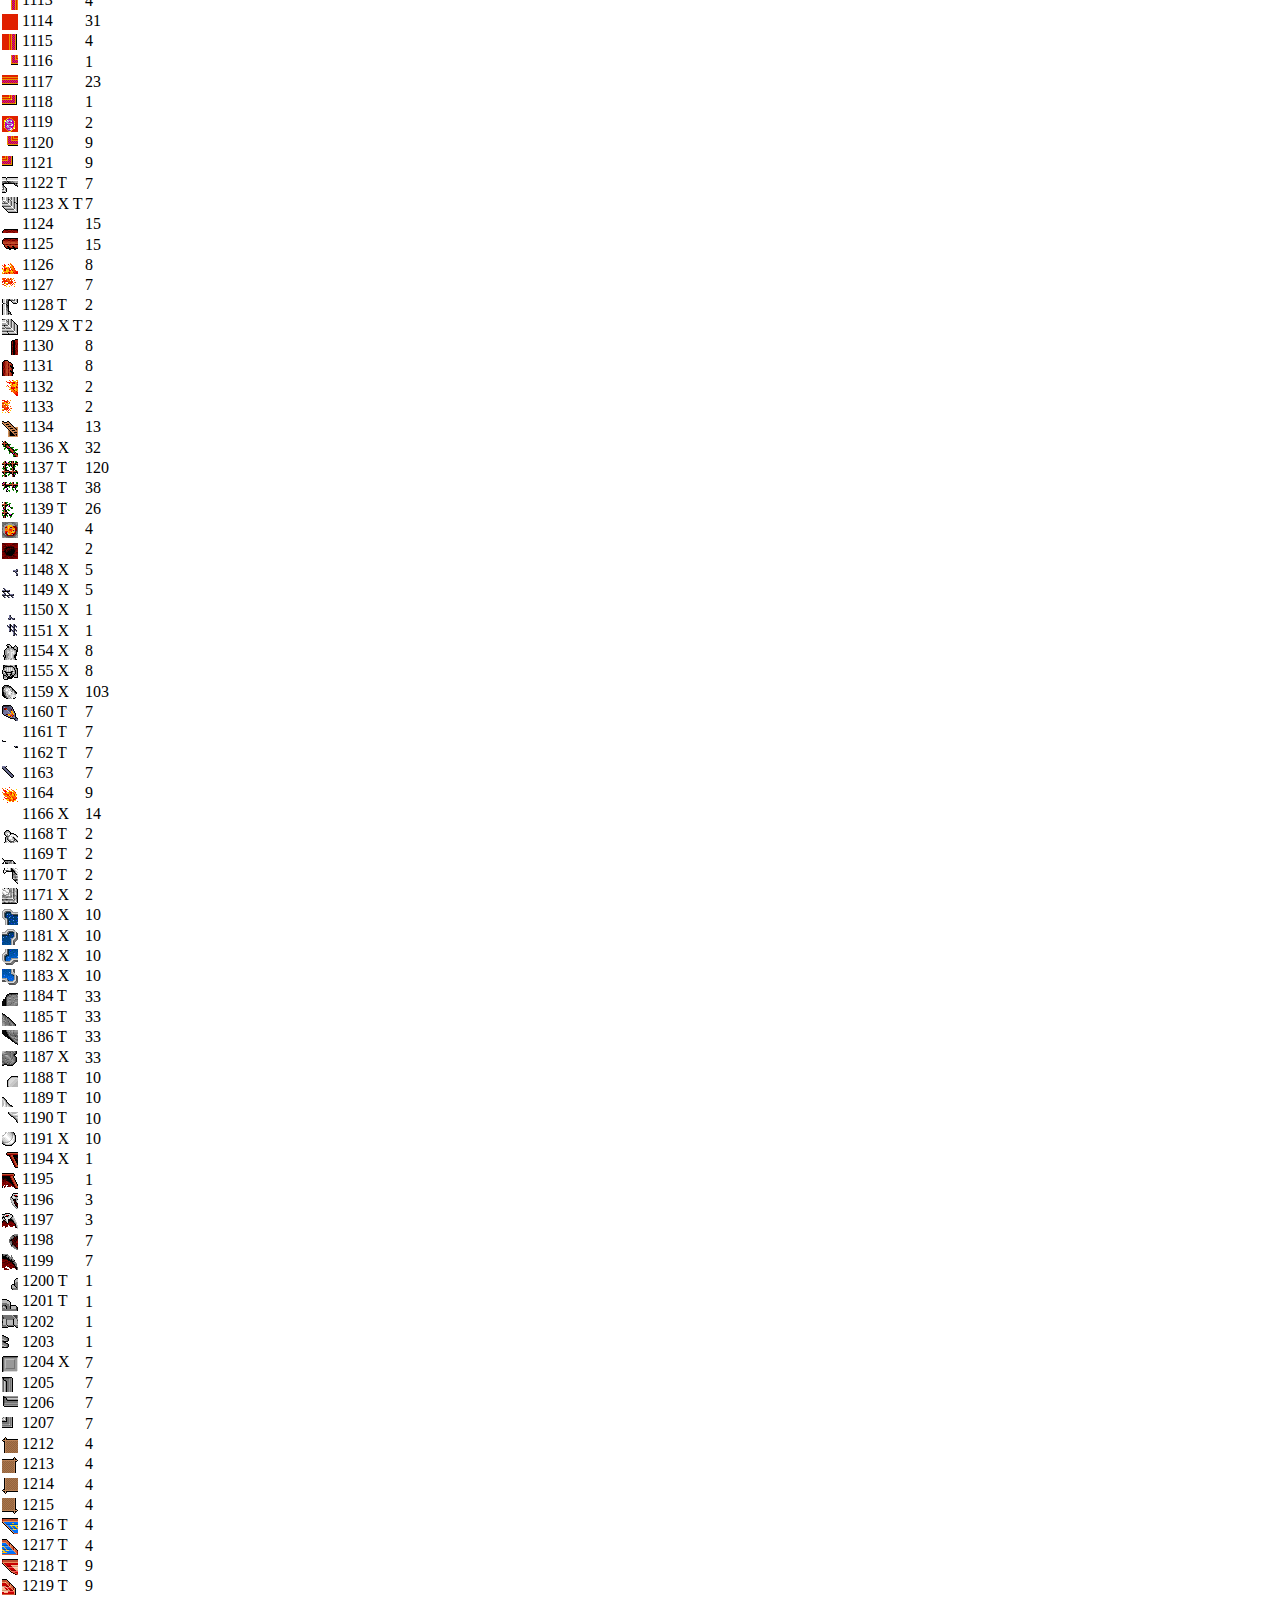
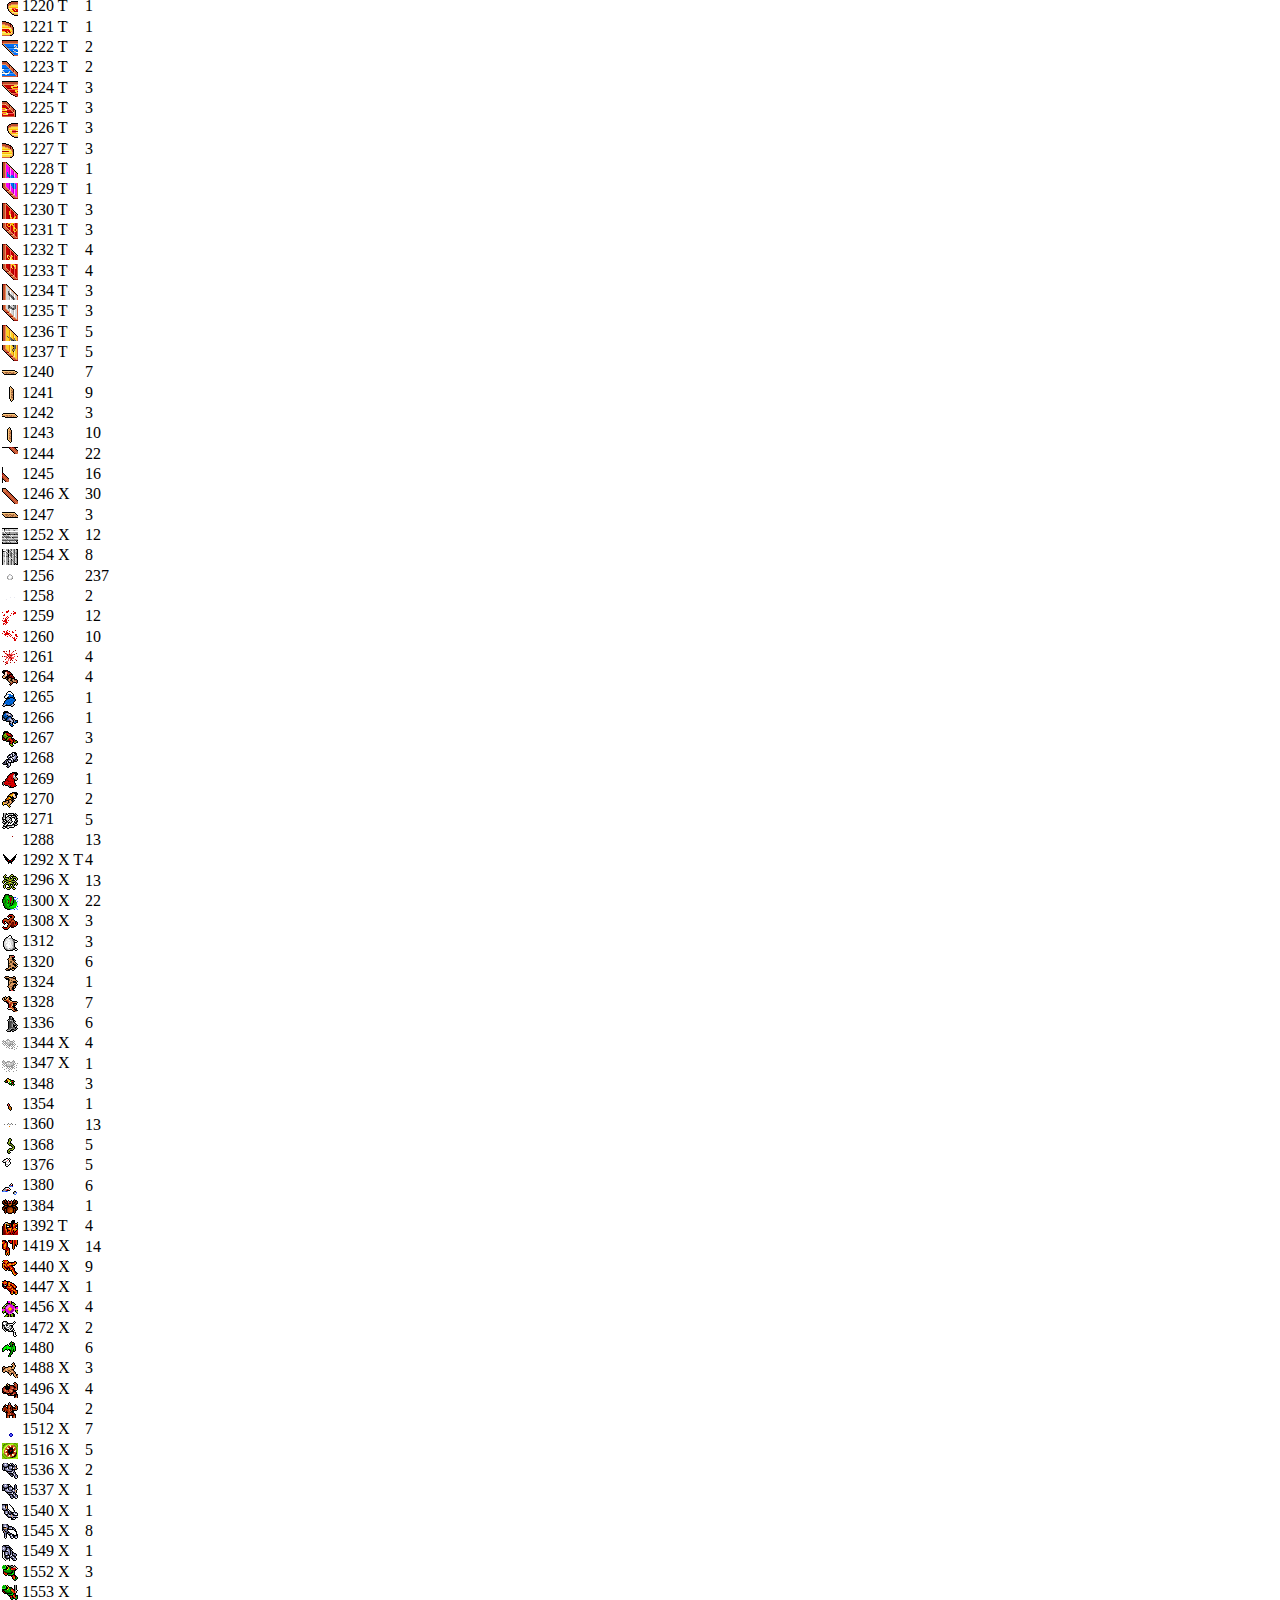
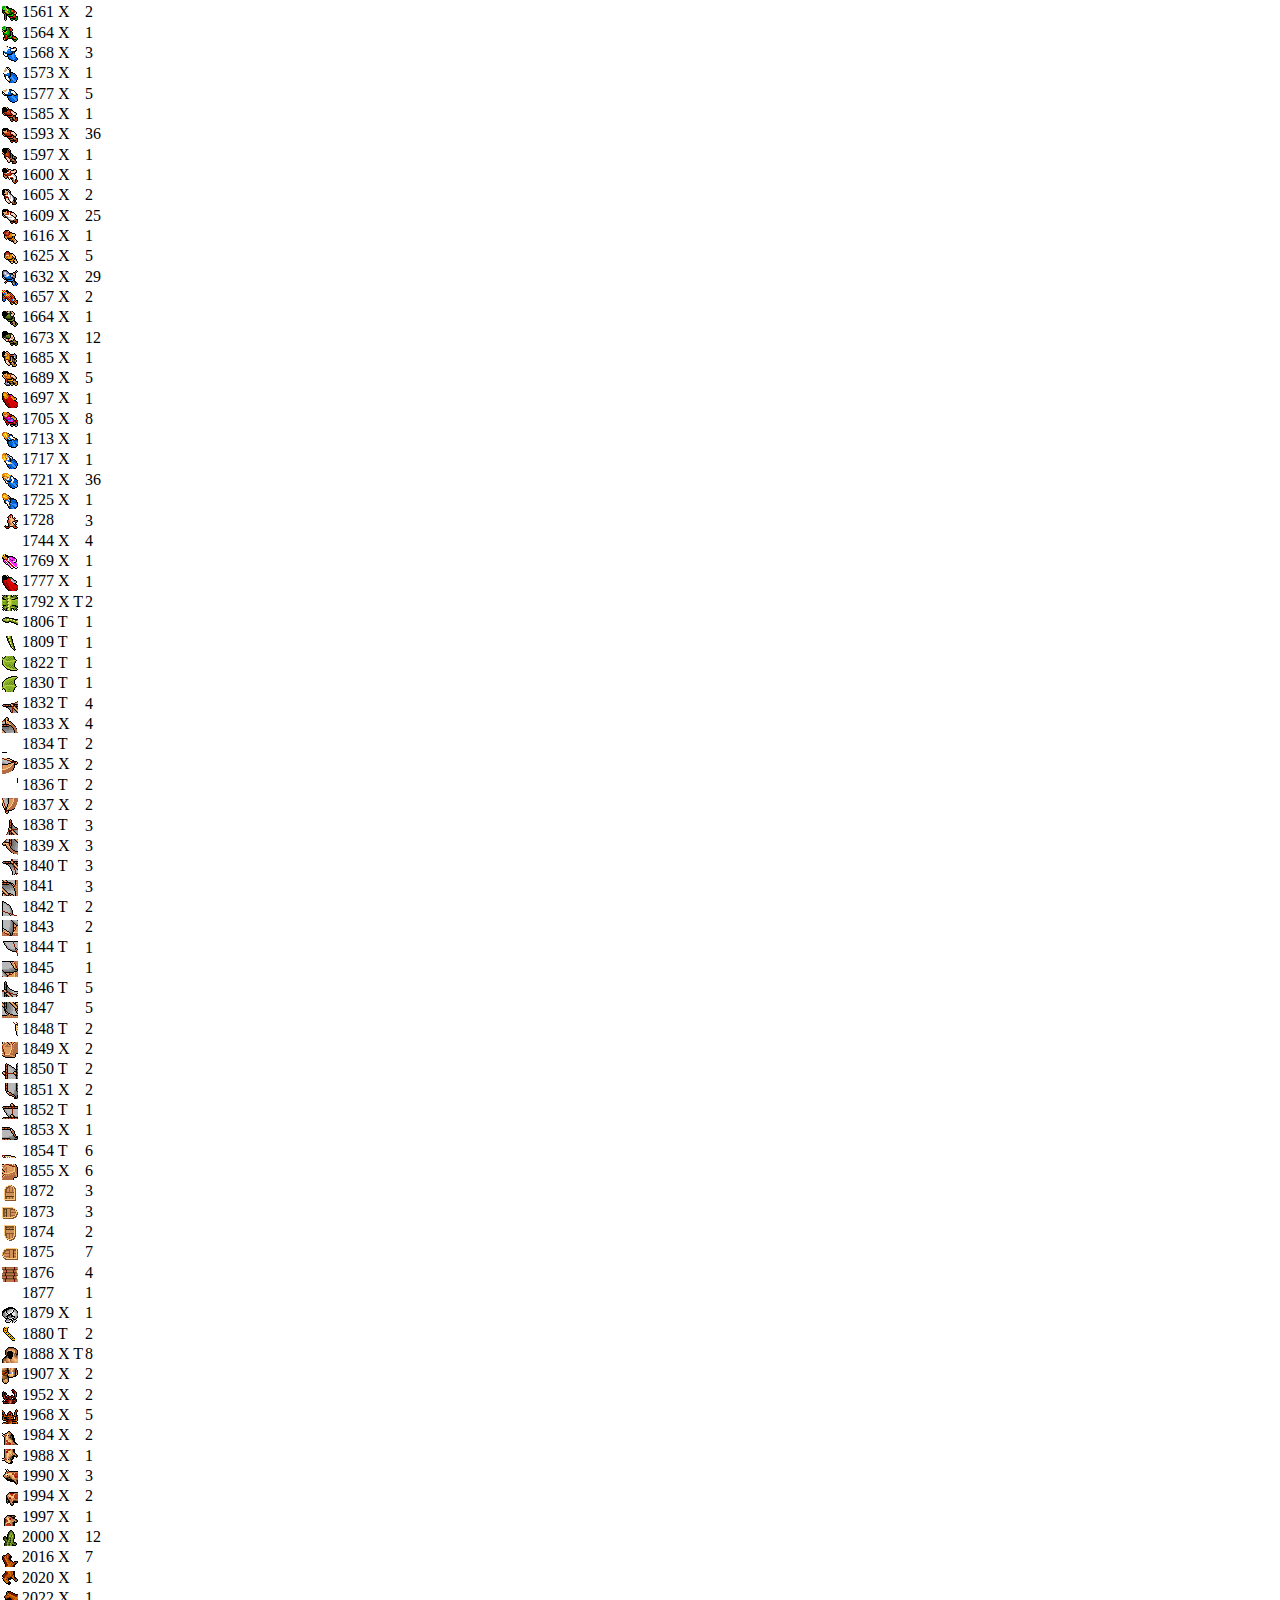
==== commit 01016fbc: "Animate the guys on the map a bit" ====
--- a/reveng.html
+++ b/reveng.html
@@ -1,7 +1,4 @@
-<body onload="onLoad()">
-
-<img src="u6tiles+objects.png" id="tiles">
-
+<head>
 <style>
 
 .tile {
@@ -11,17 +8,50 @@
 td {
   text-align: left;
 }
+
+* {
+  margin: 0;
+  padding: 0;
+  vertical-align: middle;
+}  
+
+#over {
+  font-size: 96px;
+}
 </style>
 
+<script type="application/x-javascript" src="map.js"></script>
+</head>
 
-<script type="application/x-javascript" src="map.js"></script>
-<div id=extra></div>
+<body onload="onLoad()">
+
+  <img src="u6tiles+objects.png" id="tiles" onmousemove="overtiles(event)">
+  <span id="over"></span>
+
+  <div id=extra></div>
 
 <script>
 // 8 for terrain tiles only
 // 32 for terrain & object tiles
 var grid_width = 32;
 
+MouseEvent.prototype.calcOffset = function () {
+  if (typeof this.offsetX == "undefined") {
+    this.offsetX = this.clientX, this.offsetY = this.clientY;
+    var obj = this.target;
+    do {
+      this.offsetX -= obj.offsetLeft;
+      this.offsetY -= obj.offsetTop;
+    } while ((obj = obj.offsetParent));
+  }
+}
+  
+
+function overtiles(event) {
+  event.calcOffset();
+  document.getElementById("over").innerText = Math.floor(event.offsetX / 16) + 
+                                              Math.floor(event.offsetY / 16) * grid_width;
+}
 
 function tileimage(index) {
   return "<canvas width=16 height=16 class=tile " + 
@@ -42,11 +72,15 @@
 
   p += "<table><tr><th>object<th>count";
   var histogram = {};
-  for (var i in objects) 
-    for (var n = 0; n < objects[i].length; ++n)
-      histogram[objects[i][n]] = (histogram[objects[i][n]] || 0) + 1;
+  for (var i in objects) {
+    for (var n = 0; n < objects[i].length; ++n) {
+      if (!histogram[objects[i][n]]) 
+           histogram[objects[i][n]] = [];
+      histogram[objects[i][n]].push(i);
+    }
+  }
   for (var i in histogram)
-    p += "<tr><td>" + tileimage(i) + "<td>" + histogram[i];
+    p += "<tr><td>" + tileimage(i) + "<td>" + histogram[i].length;
   p += "</table>";
 
   document.getElementById("extra").innerHTML = p;
